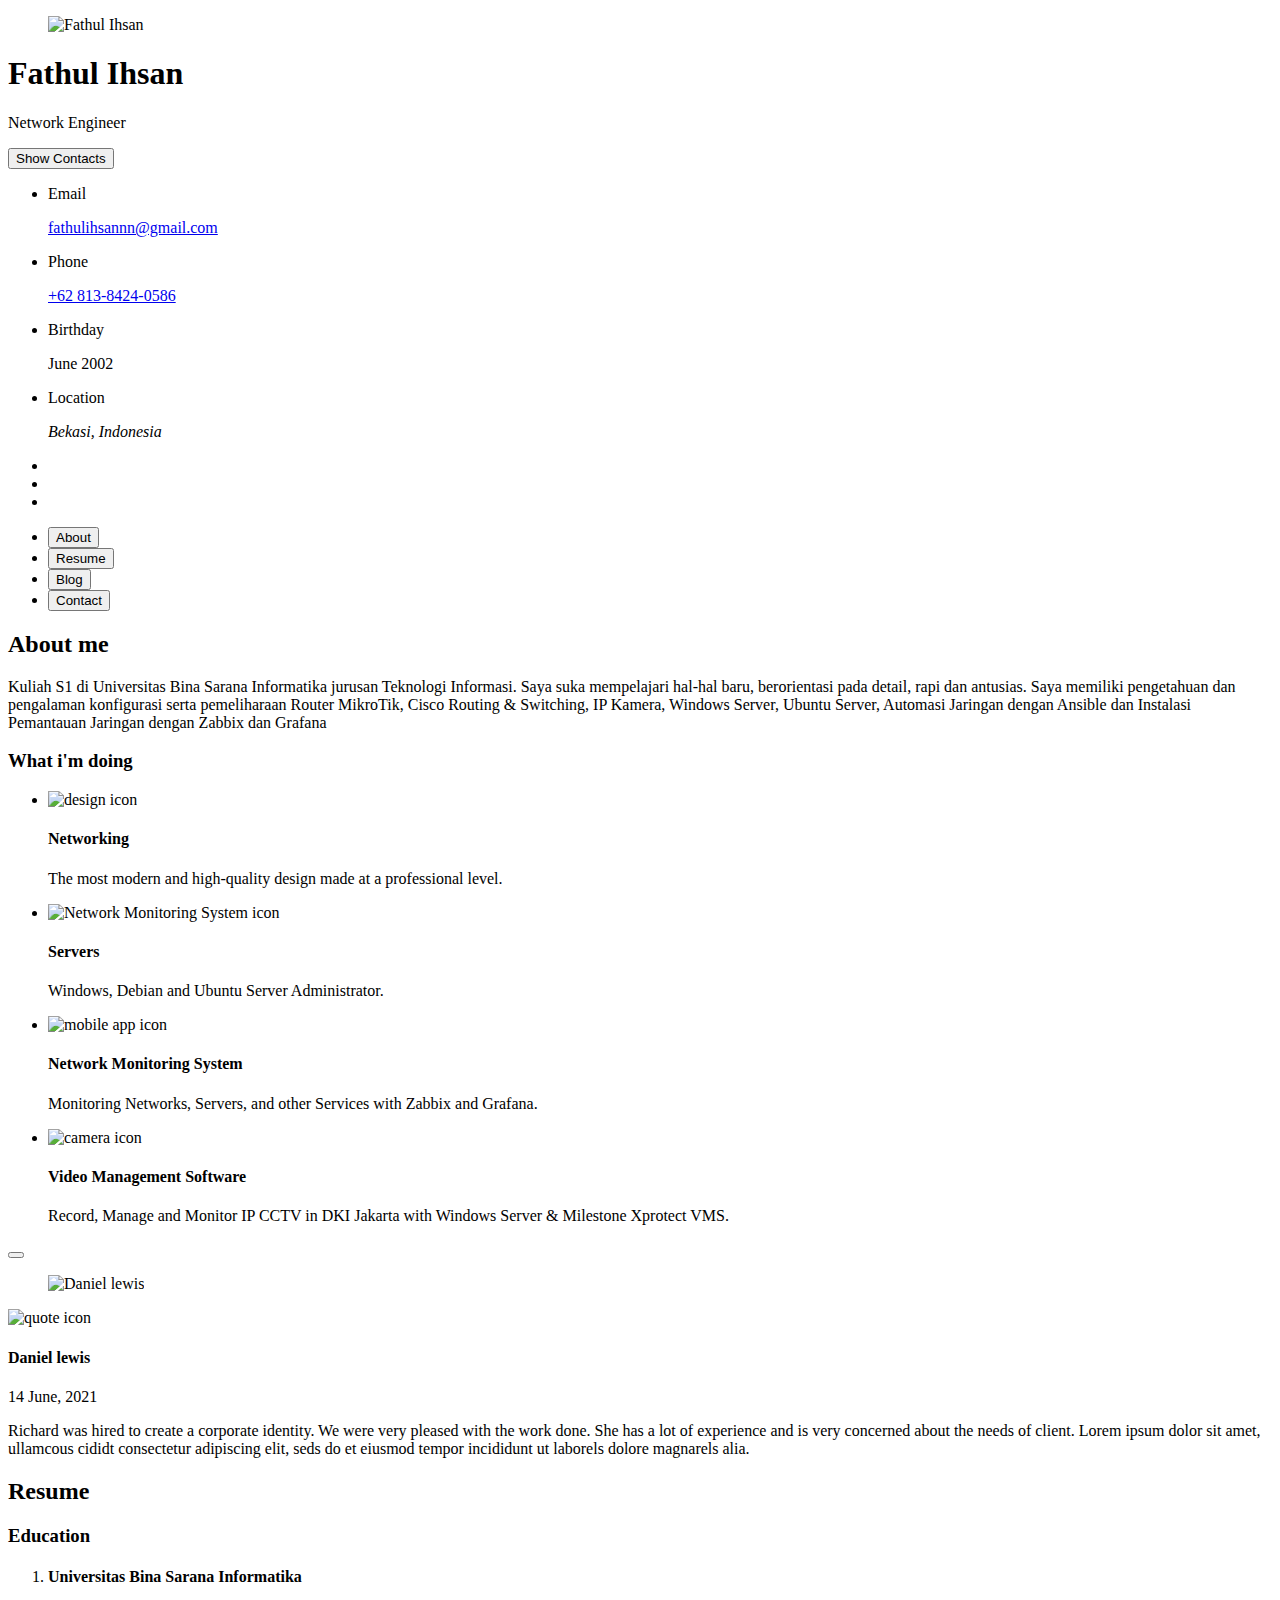
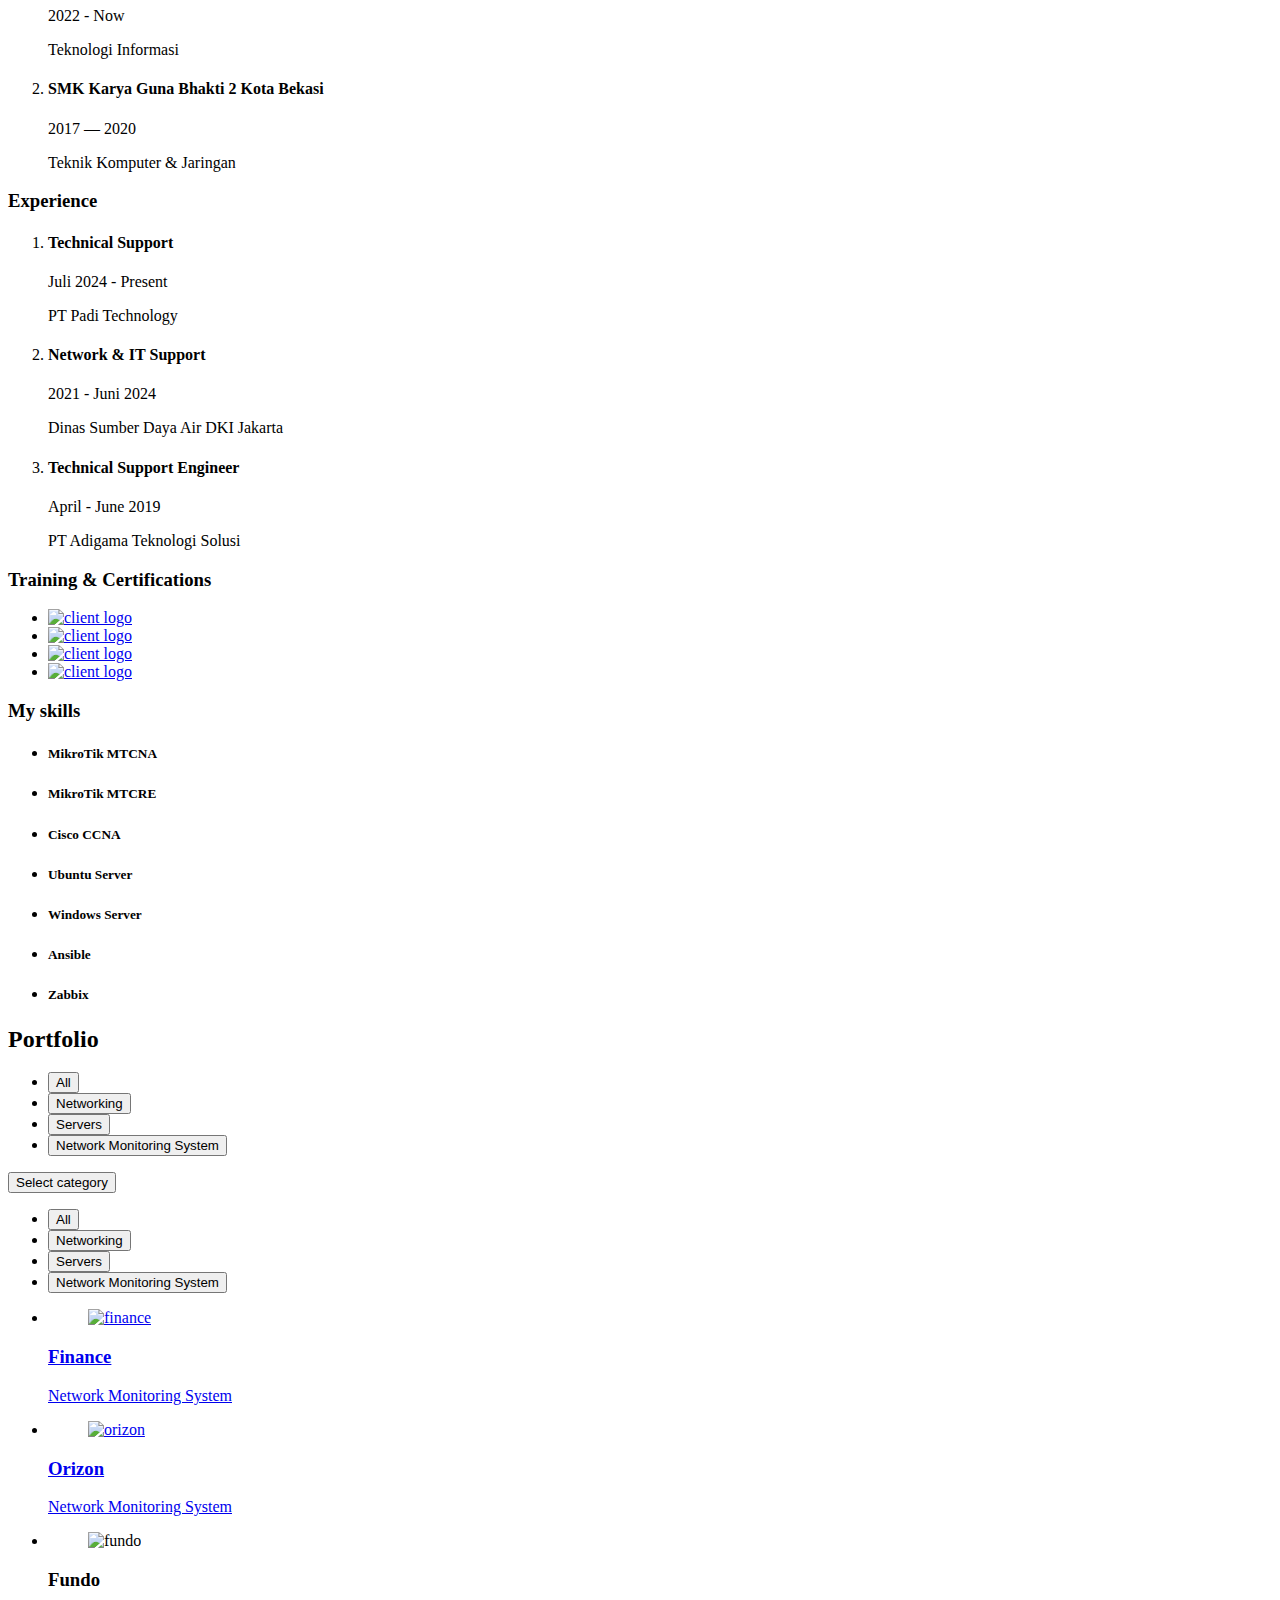
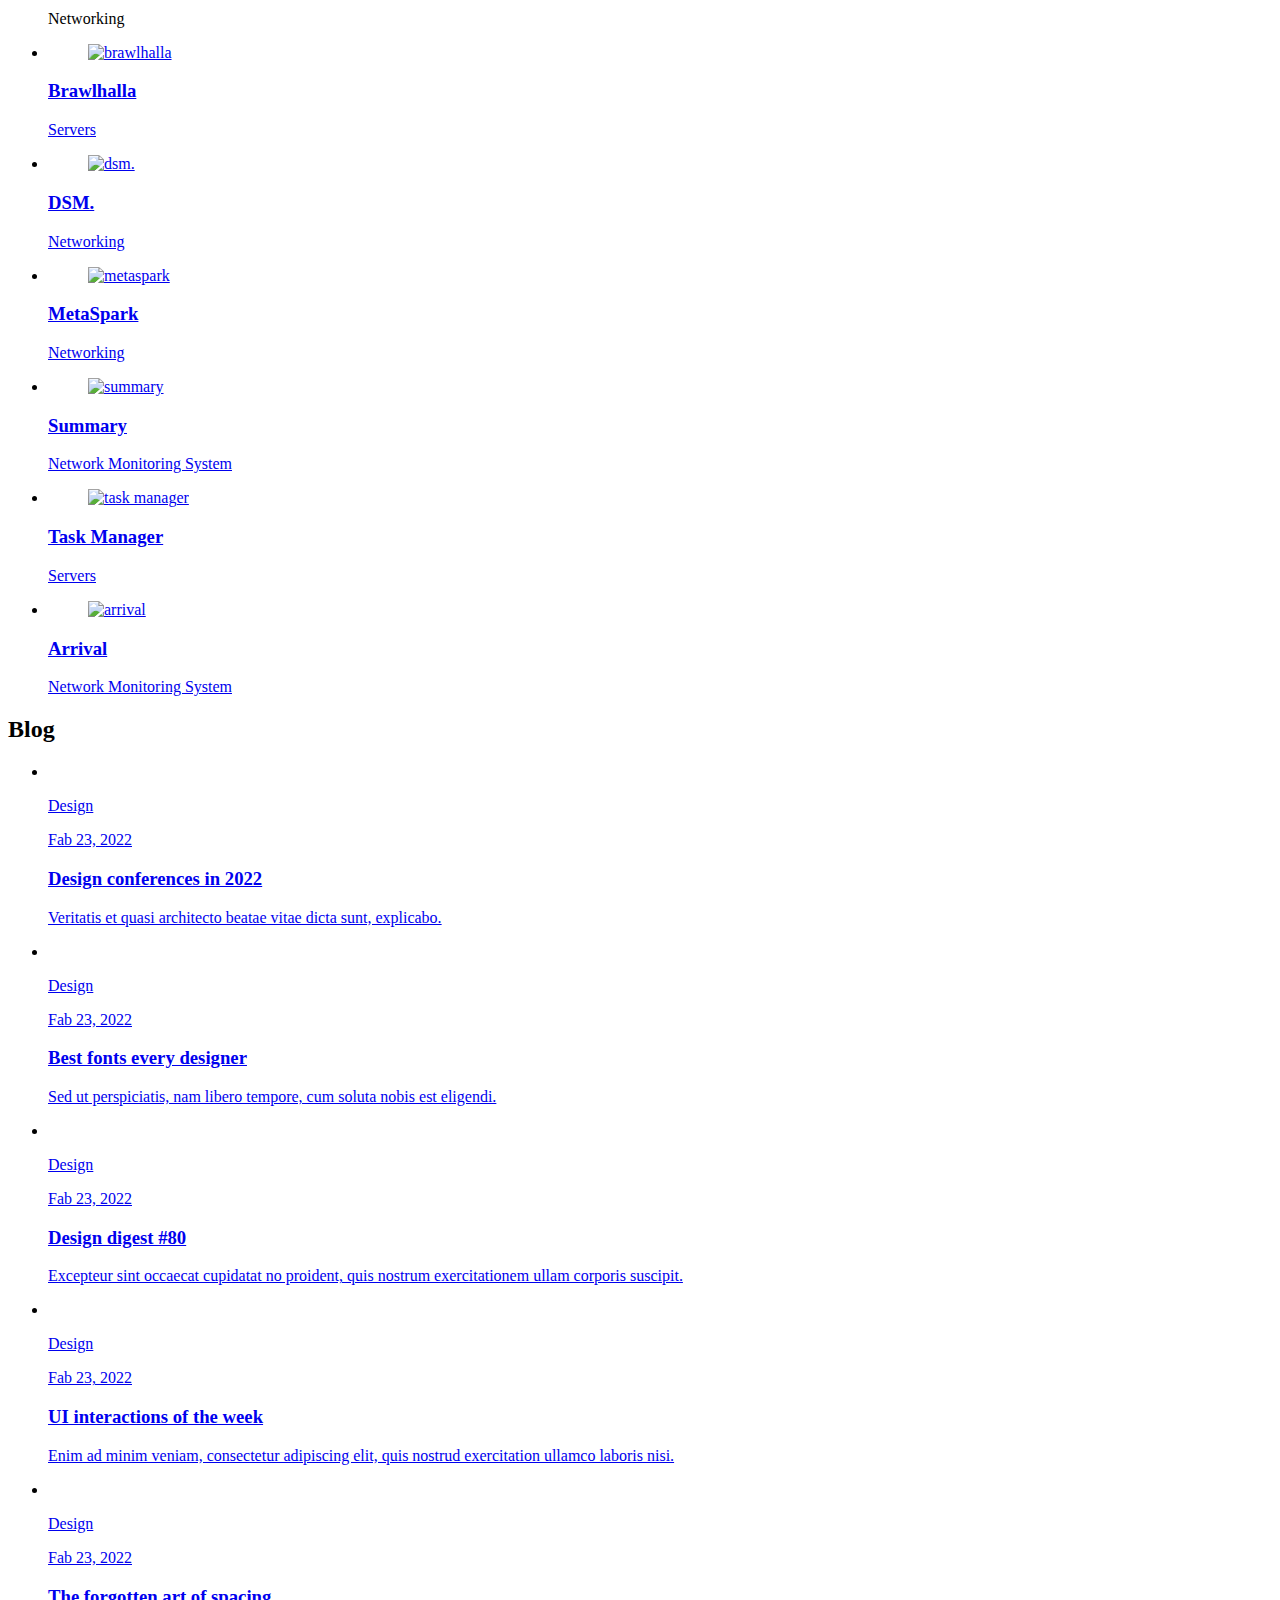
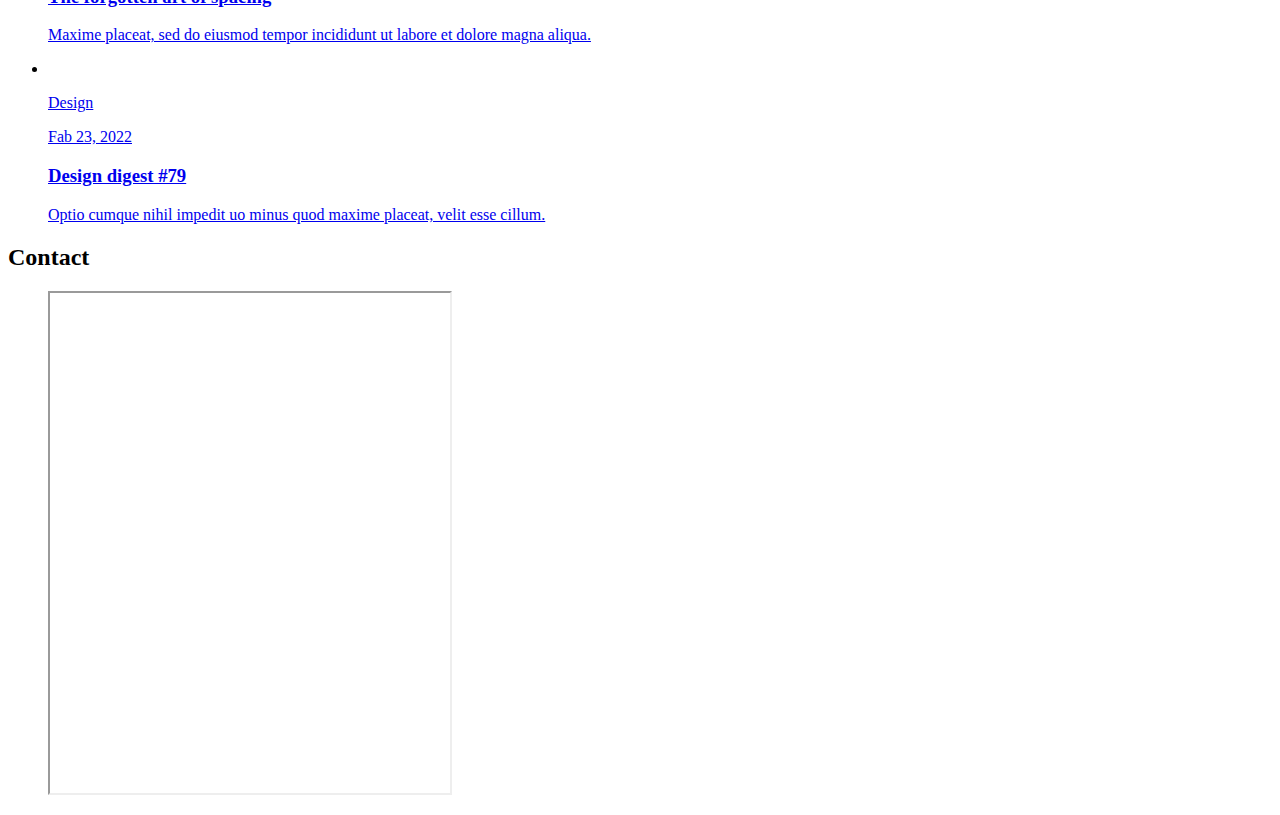
==== index.html @ a10a5473 "Update index.html" ====
<!DOCTYPE html>
<html lang="en">

<head>
  <meta charset="UTF-8">
  <meta http-equiv="X-UA-Compatible" content="IE=edge">
  <meta name="viewport" content="width=device-width, initial-scale=1.0">
  <title>Fathul Ihsan</title>

  <!--
    - favicon
  -->
  <link rel="shortcut icon" href="./assets/images/logo.svg">

  <!--
    - custom css link
  -->
  <link rel="stylesheet" href="./assets/css/style.css">

  <!--
    - google font link
  -->
  <link rel="preconnect" href="https://fonts.googleapis.com">
  <link rel="preconnect" href="https://fonts.gstatic.com" crossorigin>
  <link href="https://fonts.googleapis.com/css2?family=Poppins:wght@300;400;500;600&display=swap" rel="stylesheet">
</head>

<body>

  <!--
    - #MAIN
  -->

  <main>

    <!--
      - #SIDEBAR
    -->

    <aside class="sidebar" data-sidebar>

      <div class="sidebar-info">

        <figure class="avatar-box">
          <img src="./assets/images/my-avatar-2.png" alt="Fathul Ihsan" width="80">
        </figure>

        <div class="info-content">
          <h1 class="name" title="Fathul Ihsan">Fathul Ihsan</h1>

          <p class="title">Network Engineer</p>
        </div>

        <button class="info_more-btn" data-sidebar-btn>
          <span>Show Contacts</span>

          <ion-icon name="chevron-down"></ion-icon>
        </button>

      </div>

      <div class="sidebar-info_more">

        <div class="separator"></div>

        <ul class="contacts-list">

          <li class="contact-item">

            <div class="icon-box">
              <ion-icon name="mail-outline"></ion-icon>
            </div>

            <div class="contact-info">
              <p class="contact-title">Email</p>

              <a href="mailto:fathulihsannn@gmail.com" class="contact-link">fathulihsannn@gmail.com</a>
            </div>

          </li>

          <li class="contact-item">

            <div class="icon-box">
              <ion-icon name="phone-portrait-outline"></ion-icon>
            </div>

            <div class="contact-info">
              <p class="contact-title">Phone</p>

              <a href="https://api.whatsapp.com/send/?phone=6281384240586&text&type=phone_number&app_absent=0" target="_blank" class="contact-link">+62 813-8424-0586</a>
            </div>

          </li>

          <li class="contact-item">

            <div class="icon-box">
              <ion-icon name="calendar-outline"></ion-icon>
            </div>

            <div class="contact-info">
              <p class="contact-title">Birthday</p>

              <time datetime="1982-06-23">June 2002</time>
            </div>

          </li>

          <li class="contact-item">

            <div class="icon-box">
              <ion-icon name="location-outline"></ion-icon>
            </div>

            <div class="contact-info">
              <p class="contact-title">Location</p>

              <address>Bekasi, Indonesia</address>
            </div>

          </li>

        </ul>

        <div class="separator"></div>

        <ul class="social-list">

          <li class="social-item">
            <a href="https://api.whatsapp.com/send/?phone=6281384240586&text&type=phone_number&app_absent=0" class="social-link" target="_blank">
              <ion-icon name="logo-whatsapp"></ion-icon>
            </a>
          </li>

          <li class="social-item">
            <a href="#" class="social-link" target="_blank">
              <ion-icon name="logo-linkedin"></ion-icon>
            </a>
          </li>

          <li class="social-item">
            <a href="https://www.instagram.com/fathulihsann/" class="social-link" target="_blank">
              <ion-icon name="logo-instagram"></ion-icon>
            </a>
          </li>

        </ul>

      </div>

    </aside>





    <!--
      - #main-content
    -->

    <div class="main-content">

      <!--
        - #NAVBAR
      -->

      <nav class="navbar">

        <ul class="navbar-list">

          <li class="navbar-item">
            <button class="navbar-link  active" data-nav-link>About</button>
          </li>

          <li class="navbar-item">
            <button class="navbar-link" data-nav-link>Resume</button>
          </li>

         <!-- <li class="navbar-item">
            <button class="navbar-link" data-nav-link>Portfolio</button>
          </li> -->

          <li class="navbar-item">
            <button class="navbar-link" data-nav-link>Blog</button>
          </li>

          <li class="navbar-item">
            <button class="navbar-link" data-nav-link>Contact</button>
          </li>

        </ul>

      </nav>





      <!--
        - #ABOUT
      -->

      <article class="about  active" data-page="about">

        <header>
          <h2 class="h2 article-title">About me</h2>
        </header>

        <section class="about-text">
          <p>
            Kuliah S1 di Universitas Bina Sarana Informatika jurusan Teknologi Informasi. Saya suka mempelajari hal-hal baru, berorientasi pada detail, rapi dan antusias. Saya memiliki pengetahuan dan pengalaman konfigurasi serta pemeliharaan Router MikroTik, Cisco Routing & Switching, IP Kamera, Windows Server, Ubuntu Server, Automasi Jaringan dengan Ansible dan Instalasi Pemantauan Jaringan dengan Zabbix dan Grafana
          </p>

          <p>
          </p>
        </section>


        <!--
          - service
        -->

        <section class="service">

          <h3 class="h3 service-title">What i'm doing</h3>

          <ul class="service-list">

            <li class="service-item">

              <div class="service-icon-box">
                <img src="./assets/images/icon-network.svg
                " alt="design icon" width="40">
              </div>

              <div class="service-content-box">
                <h4 class="h4 service-item-title">Networking</h4>

                <p class="service-item-text">
                  The most modern and high-quality design made at a professional level.
                </p>
              </div>

            </li>

            <li class="service-item">

              <div class="service-icon-box">
                <img src="./assets/images/icon-server.svg" alt="Network Monitoring System icon" width="40">
              </div>

              <div class="service-content-box">
                <h4 class="h4 service-item-title">Servers</h4>

                <p class="service-item-text">
                  Windows, Debian and Ubuntu Server Administrator.
                </p>
              </div>

            </li>

            <li class="service-item">

              <div class="service-icon-box">
                <img src="./assets/images/icon-nms.svg" alt="mobile app icon" width="40">
              </div>

              <div class="service-content-box">
                <h4 class="h4 service-item-title">Network Monitoring System</h4>

                <p class="service-item-text">
                  Monitoring Networks, Servers, and other Services with Zabbix and Grafana.
                </p>
              </div>

            </li>

            <li class="service-item">

              <div class="service-icon-box">
                <img src="./assets/images/icon-vms.svg" alt="camera icon" width="40">
              </div>

              <div class="service-content-box">
                <h4 class="h4 service-item-title">Video Management Software</h4>

                <p class="service-item-text">
                  Record, Manage and Monitor IP CCTV in DKI Jakarta with Windows Server & Milestone Xprotect VMS.
                </p>
              </div>

            </li>

          </ul>

        </section>


        <!--
          - testimonials
        

        <section class="testimonials">

          <h3 class="h3 testimonials-title">Testimonials</h3>

          <ul class="testimonials-list has-scrollbar">

            <li class="testimonials-item">
              <div class="content-card" data-testimonials-item>

                <figure class="testimonials-avatar-box">
                  <img src="./assets/images/avatar-1.png" alt="Daniel lewis" width="60" data-testimonials-avatar>
                </figure>

                <h4 class="h4 testimonials-item-title" data-testimonials-title>Daniel lewis</h4>

                <div class="testimonials-text" data-testimonials-text>
                  <p>
                    Richard was hired to create a corporate identity. We were very pleased with the work done. She has a
                    lot of experience
                    and is very concerned about the needs of client. Lorem ipsum dolor sit amet, ullamcous cididt
                    consectetur adipiscing
                    elit, seds do et eiusmod tempor incididunt ut laborels dolore magnarels alia.
                  </p>
                </div>

              </div>
            </li>

            <li class="testimonials-item">
              <div class="content-card" data-testimonials-item>

                <figure class="testimonials-avatar-box">
                  <img src="./assets/images/avatar-2.png" alt="Jessica miller" width="60" data-testimonials-avatar>
                </figure>

                <h4 class="h4 testimonials-item-title" data-testimonials-title>Jessica miller</h4>

                <div class="testimonials-text" data-testimonials-text>
                  <p>
                    Richard was hired to create a corporate identity. We were very pleased with the work done. She has a
                    lot of experience
                    and is very concerned about the needs of client. Lorem ipsum dolor sit amet, ullamcous cididt
                    consectetur adipiscing
                    elit, seds do et eiusmod tempor incididunt ut laborels dolore magnarels alia.
                  </p>
                </div>

              </div>
            </li>

            <li class="testimonials-item">
              <div class="content-card" data-testimonials-item>

                <figure class="testimonials-avatar-box">
                  <img src="./assets/images/avatar-3.png" alt="Emily evans" width="60" data-testimonials-avatar>
                </figure>

                <h4 class="h4 testimonials-item-title" data-testimonials-title>Emily evans</h4>

                <div class="testimonials-text" data-testimonials-text>
                  <p>
                    Richard was hired to create a corporate identity. We were very pleased with the work done. She has a
                    lot of experience
                    and is very concerned about the needs of client. Lorem ipsum dolor sit amet, ullamcous cididt
                    consectetur adipiscing
                    elit, seds do et eiusmod tempor incididunt ut laborels dolore magnarels alia.
                  </p>
                </div>

              </div>
            </li>

            <li class="testimonials-item">
              <div class="content-card" data-testimonials-item>

                <figure class="testimonials-avatar-box">
                  <img src="./assets/images/avatar-4.png" alt="Henry william" width="60" data-testimonials-avatar>
                </figure>

                <h4 class="h4 testimonials-item-title" data-testimonials-title>Henry william</h4>

                <div class="testimonials-text" data-testimonials-text>
                  <p>
                    Richard was hired to create a corporate identity. We were very pleased with the work done. She has a
                    lot of experience
                    and is very concerned about the needs of client. Lorem ipsum dolor sit amet, ullamcous cididt
                    consectetur adipiscing
                    elit, seds do et eiusmod tempor incididunt ut laborels dolore magnarels alia.
                  </p>
                </div>

              </div>
            </li>

          </ul>

        </section>

        -->

        <!--
          - testimonials modal
        -->

        <div class="modal-container" data-modal-container>

          <div class="overlay" data-overlay></div>

          <section class="testimonials-modal">

            <button class="modal-close-btn" data-modal-close-btn>
              <ion-icon name="close-outline"></ion-icon>
            </button>

            <div class="modal-img-wrapper">
              <figure class="modal-avatar-box">
                <img src="./assets/images/avatar-1.png" alt="Daniel lewis" width="80" data-modal-img>
              </figure>

              <img src="./assets/images/icon-quote.svg" alt="quote icon">
            </div>

            <div class="modal-content">

              <h4 class="h3 modal-title" data-modal-title>Daniel lewis</h4>

              <time datetime="2021-06-14">14 June, 2021</time>

              <div data-modal-text>
                <p>
                  Richard was hired to create a corporate identity. We were very pleased with the work done. She has a
                  lot of experience
                  and is very concerned about the needs of client. Lorem ipsum dolor sit amet, ullamcous cididt
                  consectetur adipiscing
                  elit, seds do et eiusmod tempor incididunt ut laborels dolore magnarels alia.
                </p>
              </div>

            </div>

          </section>

        </div>


        <!--
          - clients
        

        <section class="clients">

          <h3 class="h3 clients-title">Clients</h3>

          <ul class="clients-list has-scrollbar">

            <li class="clients-item">
              <a href="#">
                <img src="./assets/images/logo-1-color.png" alt="client logo">
              </a>
            </li>

            <li class="clients-item">
              <a href="#">
                <img src="./assets/images/logo-2-color.png" alt="client logo">
              </a>
            </li>

            <li class="clients-item">
              <a href="#">
                <img src="./assets/images/logo-3-color.png" alt="client logo">
              </a>
            </li>

            <li class="clients-item">
              <a href="#">
                <img src="./assets/images/logo-4-color.png" alt="client logo">
              </a>
            </li>

            <li class="clients-item">
              <a href="#">
                <img src="./assets/images/logo-5-color.png" alt="client logo">
              </a>
            </li>

            <li class="clients-item">
              <a href="#">
                <img src="./assets/images/logo-6-color.png" alt="client logo">
              </a>
            </li>

          </ul>

        </section>
        
        -->

      </article>





      <!--
        - #RESUME
      -->

      <article class="resume" data-page="resume">

        <header>
          <h2 class="h2 article-title">Resume</h2>
        </header>

        <section class="timeline">

          <div class="title-wrapper">
            <div class="icon-box">
              <ion-icon name="book-outline"></ion-icon>
            </div>

            <h3 class="h3">Education</h3>
          </div>

          <ol class="timeline-list">

            <li class="timeline-item">

              <h4 class="h4 timeline-item-title">Universitas Bina Sarana Informatika</h4>

              <span>2022 - Now </span>

              <p class="timeline-text">
                Teknologi Informasi
              </p>

            </li>

            <li class="timeline-item">

              <h4 class="h4 timeline-item-title">SMK Karya Guna Bhakti 2 Kota Bekasi</h4>

              <span>2017 — 2020</span>

              <p class="timeline-text">
                Teknik Komputer & Jaringan
              </p>

            </li>
            
            <!---
            <li class="timeline-item">

              <h4 class="h4 timeline-item-title">High school of art and design</h4>

              <span>2002 — 2004</span>

              <p class="timeline-text">
                Duis aute irure dolor in reprehenderit in voluptate, quila voluptas mag odit aut fugit, sed consequuntur
                magni dolores
                eos.
              </p>

            </li>
            --->
            
          </ol>

        </section>

        <section class="timeline">

          <div class="title-wrapper">
            <div class="icon-box">
              <ion-icon name="book-outline"></ion-icon>
            </div>

            <h3 class="h3">Experience</h3>
          </div>

          <ol class="timeline-list">

            <li class="timeline-item">

              <h4 class="h4 timeline-item-title">Technical Support</h4>

              <span>Juli 2024 - Present</span>

              <p class="timeline-text">
                PT Padi Technology
              </p>

            </li>
            
            <li class="timeline-item">

              <h4 class="h4 timeline-item-title">Network & IT Support</h4>

              <span>2021 - Juni 2024</span>

              <p class="timeline-text">
                Dinas Sumber Daya Air DKI Jakarta
              </p>

            </li>

            <li class="timeline-item">

              <h4 class="h4 timeline-item-title">Technical Support Engineer</h4>

              <span>April - June 2019</span>

              <p class="timeline-text">
                PT Adigama Teknologi Solusi
              </p>

            </li>

            <!---
            <li class="timeline-item">

              <h4 class="h4 timeline-item-title">Networking</h4>

              <span>2010 — 2013</span>

              <p class="timeline-text">
                Nemo enims ipsam voluptatem, blanditiis praesentium voluptum delenit atque corrupti, quos dolores et
                quas molestias
                exceptur.
              </p>

            </li>
            --->
            
          </ol>

        </section>

        <section class="clients">

          <h3 class="h3 clients-title">Training & Certifications</h3>

          <ul class="clients-list has-scrollbar">

            <li class="clients-item">
              <a href="https://drive.google.com/file/d/1eTqVA7Avdx1bSsksKcjKW6IDllidAipv/view?usp=sharing" target="_blank">
                <img src="./assets/images/logo-mtcna.svg" alt="client logo">
              </a>
            </li>

            <li class="clients-item">
              <a href="https://drive.google.com/file/d/17y9OjKJZPvyGgHCoLNzIxUS4sxcXELKt/view?usp=sharing" target="_blank">
                <img src="./assets/images/logo-mtcre.svg" alt="client logo">
              </a>
            </li>

            <li class="clients-item">
              <a href="#" target="_blank">
                <img src="./assets/images/logo-windows.svg" alt="client logo">
              </a>
            </li>

            <li class="clients-item">
              <a href="#" target="_blank">
                <img src="./assets/images/logo-ansible.svg" alt="client logo">
              </a>
            </li>

          </ul>

        </section>

        <section class="skill">

          <h3 class="h3 skills-title">My skills</h3>

          <ul class="skills-list content-card">

            <li class="skills-item">

              <div class="title-wrapper">
                <h5 class="h5">MikroTik MTCNA</h5>
              </div>

              <div class="skill-progress-bg">
                <div class="skill-progress-fill" style="width: 80%;"></div>
              </div>

            </li>

            <li class="skills-item">

              <div class="title-wrapper">
                <h5 class="h5">MikroTik MTCRE</h5>
              </div>

              <div class="skill-progress-bg">
                <div class="skill-progress-fill" style="width: 80%;"></div>
              </div>

            </li>

            <li class="skills-item">

              <div class="title-wrapper">
                <h5 class="h5">Cisco CCNA</h5>
              </div>

              <div class="skill-progress-bg">
                <div class="skill-progress-fill" style="width: 70%;"></div>
              </div>

            </li>

            <li class="skills-item">

              <div class="title-wrapper">
                <h5 class="h5">Ubuntu Server</h5>
              </div>

              <div class="skill-progress-bg">
                <div class="skill-progress-fill" style="width: 70%;"></div>
              </div>

            </li>

            <li class="skills-item">

              <div class="title-wrapper">
                <h5 class="h5">Windows Server</h5>
              </div>

              <div class="skill-progress-bg">
                <div class="skill-progress-fill" style="width: 50%;"></div>
              </div>

            </li>            

            <li class="skills-item">

              <div class="title-wrapper">
                <h5 class="h5">Ansible</h5>
              </div>

              <div class="skill-progress-bg">
                <div class="skill-progress-fill" style="width: 50%;"></div>
              </div>

            </li>

            <li class="skills-item">

              <div class="title-wrapper">
                <h5 class="h5">Zabbix</h5>
              </div>

              <div class="skill-progress-bg">
                <div class="skill-progress-fill" style="width: 50%;"></div>
              </div>

            </li>

          </ul>

        </section>

      </article>





      <!--
        - #PORTFOLIO
      -->

           <article class="portfolio" data-page="portfolio">

        <header>
          <h2 class="h2 article-title">Portfolio</h2>
        </header>

        <section class="projects">

          <ul class="filter-list">

            <li class="filter-item">
              <button class="active" data-filter-btn>All</button>
            </li>

            <li class="filter-item">
              <button data-filter-btn>Networking</button>
            </li>

            <li class="filter-item">
              <button data-filter-btn>Servers</button>
            </li>

            <li class="filter-item">
              <button data-filter-btn>Network Monitoring System</button>
            </li>

          </ul>

          <div class="filter-select-box">

            <button class="filter-select" data-select>

              <div class="select-value" data-selecct-value>Select category</div>

              <div class="select-icon">
                <ion-icon name="chevron-down"></ion-icon>
              </div>

            </button>

            <ul class="select-list">

              <li class="select-item">
                <button data-select-item>All</button>
              </li>

              <li class="select-item">
                <button data-select-item>Networking</button>
              </li>

              <li class="select-item">
                <button data-select-item>Servers</button>
              </li>

              <li class="select-item">
                <button data-select-item>Network Monitoring System</button>
              </li>

            </ul>

          </div>

          <ul class="project-list">

            <li class="project-item  active" data-filter-item data-category="network monitoring system">
              <a href="#">

                <figure class="project-img">
                  <div class="project-item-icon-box">
                    <ion-icon name="eye-outline"></ion-icon>
                  </div>

                  <img src="./assets/images/project-1.jpg" alt="finance" loading="lazy">
                </figure>

                <h3 class="project-title">Finance</h3>

                <p class="project-category">Network Monitoring System</p>

              </a>
            </li>

            <li class="project-item  active" data-filter-item data-category="network monitoring system">
              <a href="#">

                <figure class="project-img">
                  <div class="project-item-icon-box">
                    <ion-icon name="eye-outline"></ion-icon>
                  </div>

                  <img src="./assets/images/project-2.png" alt="orizon" loading="lazy">
                </figure>

                <h3 class="project-title">Orizon</h3>

                <p class="project-category">Network Monitoring System</p>

              </a>
            </li>

            <li class="project-item  active" data-filter-item c
              <a href="#">

                <figure class="project-img">
                  <div class="project-item-icon-box">
                    <ion-icon name="eye-outline"></ion-icon>
                  </div>

                  <img src="./assets/images/project-3.jpg" alt="fundo" loading="lazy">
                </figure>

                <h3 class="project-title">Fundo</h3>

                <p class="project-category">Networking</p>

              </a>
            </li>

            <li class="project-item  active" data-filter-item data-category="servers">
              <a href="#">

                <figure class="project-img">
                  <div class="project-item-icon-box">
                    <ion-icon name="eye-outline"></ion-icon>
                  </div>

                  <img src="./assets/images/project-4.png" alt="brawlhalla" loading="lazy">
                </figure>

                <h3 class="project-title">Brawlhalla</h3>

                <p class="project-category">Servers</p>

              </a>
            </li>

            <li class="project-item  active" data-filter-item data-category="networking">
              <a href="#">

                <figure class="project-img">
                  <div class="project-item-icon-box">
                    <ion-icon name="eye-outline"></ion-icon>
                  </div>

                  <img src="./assets/images/project-5.png" alt="dsm." loading="lazy">
                </figure>

                <h3 class="project-title">DSM.</h3>

                <p class="project-category">Networking</p>

              </a>
            </li>

            <li class="project-item  active" data-filter-item data-category="networking">
              <a href="#">

                <figure class="project-img">
                  <div class="project-item-icon-box">
                    <ion-icon name="eye-outline"></ion-icon>
                  </div>

                  <img src="./assets/images/project-6.png" alt="metaspark" loading="lazy">
                </figure>

                <h3 class="project-title">MetaSpark</h3>

                <p class="project-category">Networking</p>

              </a>
            </li>

            <li class="project-item  active" data-filter-item data-category="network monitoring system">
              <a href="#">

                <figure class="project-img">
                  <div class="project-item-icon-box">
                    <ion-icon name="eye-outline"></ion-icon>
                  </div>

                  <img src="./assets/images/project-7.png" alt="summary" loading="lazy">
                </figure>

                <h3 class="project-title">Summary</h3>

                <p class="project-category">Network Monitoring System</p>

              </a>
            </li>

            <li class="project-item  active" data-filter-item data-category="servers">
              <a href="#">

                <figure class="project-img">
                  <div class="project-item-icon-box">
                    <ion-icon name="eye-outline"></ion-icon>
                  </div>

                  <img src="./assets/images/project-8.jpg" alt="task manager" loading="lazy">
                </figure>

                <h3 class="project-title">Task Manager</h3>

                <p class="project-category">Servers</p>

              </a>
            </li>

            <li class="project-item  active" data-filter-item data-category="network monitoring system">
              <a href="#">

                <figure class="project-img">
                  <div class="project-item-icon-box">
                    <ion-icon name="eye-outline"></ion-icon>
                  </div>

                  <img src="./assets/images/project-9.png" alt="arrival" loading="lazy">
                </figure>

                <h3 class="project-title">Arrival</h3>

                <p class="project-category">Network Monitoring System</p>

              </a>
            </li>

          </ul>

        </section>

      </article>





      <!--
        - #BLOG
      -->

      <article class="blog" data-page="blog">

        <header>
          <h2 class="h2 article-title">Blog</h2>
        </header>

        <section class="blog-posts">

          <ul class="blog-posts-list">

            <li class="blog-post-item">
              <a href="./blog.html">

                <figure class="blog-banner-box">
                  <img src="./assets/images/blog-1.jpg" alt="Design conferences in 2022" loading="lazy">
                </figure>

                <div class="blog-content">

                  <div class="blog-meta">
                    <p class="blog-category">Design</p>

                    <span class="dot"></span>

                    <time datetime="2022-02-23">Fab 23, 2022</time>
                  </div>

                  <h3 class="h3 blog-item-title">Design conferences in 2022</h3>

                  <p class="blog-text">
                    Veritatis et quasi architecto beatae vitae dicta sunt, explicabo.
                  </p>

                </div>

              </a>
            </li>

            <li class="blog-post-item">
              <a href="#">

                <figure class="blog-banner-box">
                  <img src="./assets/images/blog-2.jpg" alt="Best fonts every designer" loading="lazy">
                </figure>

                <div class="blog-content">

                  <div class="blog-meta">
                    <p class="blog-category">Design</p>

                    <span class="dot"></span>

                    <time datetime="2022-02-23">Fab 23, 2022</time>
                  </div>

                  <h3 class="h3 blog-item-title">Best fonts every designer</h3>

                  <p class="blog-text">
                    Sed ut perspiciatis, nam libero tempore, cum soluta nobis est eligendi.
                  </p>

                </div>

              </a>
            </li>

            <li class="blog-post-item">
              <a href="#">

                <figure class="blog-banner-box">
                  <img src="./assets/images/blog-3.jpg" alt="Design digest #80" loading="lazy">
                </figure>

                <div class="blog-content">

                  <div class="blog-meta">
                    <p class="blog-category">Design</p>

                    <span class="dot"></span>

                    <time datetime="2022-02-23">Fab 23, 2022</time>
                  </div>

                  <h3 class="h3 blog-item-title">Design digest #80</h3>

                  <p class="blog-text">
                    Excepteur sint occaecat cupidatat no proident, quis nostrum exercitationem ullam corporis suscipit.
                  </p>

                </div>

              </a>
            </li>

            <li class="blog-post-item">
              <a href="#">

                <figure class="blog-banner-box">
                  <img src="./assets/images/blog-4.jpg" alt="UI interactions of the week" loading="lazy">
                </figure>

                <div class="blog-content">

                  <div class="blog-meta">
                    <p class="blog-category">Design</p>

                    <span class="dot"></span>

                    <time datetime="2022-02-23">Fab 23, 2022</time>
                  </div>

                  <h3 class="h3 blog-item-title">UI interactions of the week</h3>

                  <p class="blog-text">
                    Enim ad minim veniam, consectetur adipiscing elit, quis nostrud exercitation ullamco laboris nisi.
                  </p>

                </div>

              </a>
            </li>

            <li class="blog-post-item">
              <a href="#">

                <figure class="blog-banner-box">
                  <img src="./assets/images/blog-5.jpg" alt="The forgotten art of spacing" loading="lazy">
                </figure>

                <div class="blog-content">

                  <div class="blog-meta">
                    <p class="blog-category">Design</p>

                    <span class="dot"></span>

                    <time datetime="2022-02-23">Fab 23, 2022</time>
                  </div>

                  <h3 class="h3 blog-item-title">The forgotten art of spacing</h3>

                  <p class="blog-text">
                    Maxime placeat, sed do eiusmod tempor incididunt ut labore et dolore magna aliqua.
                  </p>

                </div>

              </a>
            </li>

            <li class="blog-post-item">
              <a href="#">

                <figure class="blog-banner-box">
                  <img src="./assets/images/blog-6.jpg" alt="Design digest #79" loading="lazy">
                </figure>

                <div class="blog-content">

                  <div class="blog-meta">
                    <p class="blog-category">Design</p>

                    <span class="dot"></span>

                    <time datetime="2022-02-23">Fab 23, 2022</time>
                  </div>

                  <h3 class="h3 blog-item-title">Design digest #79</h3>

                  <p class="blog-text">
                    Optio cumque nihil impedit uo minus quod maxime placeat, velit esse cillum.
                  </p>

                </div>

              </a>
            </li>

          </ul>

        </section>

      </article>





      <!--
        - #CONTACT
      -->

      <article class="contact" data-page="contact">

        <header>
          <h2 class="h2 article-title">Contact</h2>
        </header>

        <section class="mapbox" data-mapbox>
          <figure>
            <iframe
              src="https://www.google.com/maps/embed?pb=!1m18!1m12!1m3!1d253813.87310795631!2d106.83328818595847!3d-6.284520865588963!2m3!1f0!2f0!3f0!3m2!1i1024!2i768!4f13.1!3m3!1m2!1s0x2e698c6900964f69%3A0xd00495351896398!2sBekasi%2C%20Kota%20Bks%2C%20Jawa%20Barat!5e0!3m2!1sid!2sid!4v1680765457989!5m2!1sid!2sid"
              width="400" height="500" loading="lazy"></iframe>
          </figure>
        </section>

        <!--

        <section class="contact-form">

          <h3 class="h3 form-title">Contact Form</h3>

          <form action="#" class="form" data-form>

            <div class="input-wrapper">
              <input type="text" name="fullname" class="form-input" placeholder="Full name" required data-form-input>

              <input type="email" name="email" class="form-input" placeholder="Email address" required data-form-input>
            </div>

            <textarea name="message" class="form-input" placeholder="Your Message" required data-form-input></textarea>

            <button class="form-btn" type="submit" disabled data-form-btn>
              <ion-icon name="paper-plane"></ion-icon>
              <span>Send Message</span>
            </button>

          </form>

        </section>
        
        -->


      </article>

    </div>

  </main>






  <!--
    - custom js link
  -->
  <script src="./assets/js/script.js"></script>

  <!--
    - ionicon link
  -->
  <script type="module" src="https://unpkg.com/ionicons@5.5.2/dist/ionicons/ionicons.esm.js"></script>
  <script nomodule src="https://unpkg.com/ionicons@5.5.2/dist/ionicons/ionicons.js"></script>

</body>

</html>
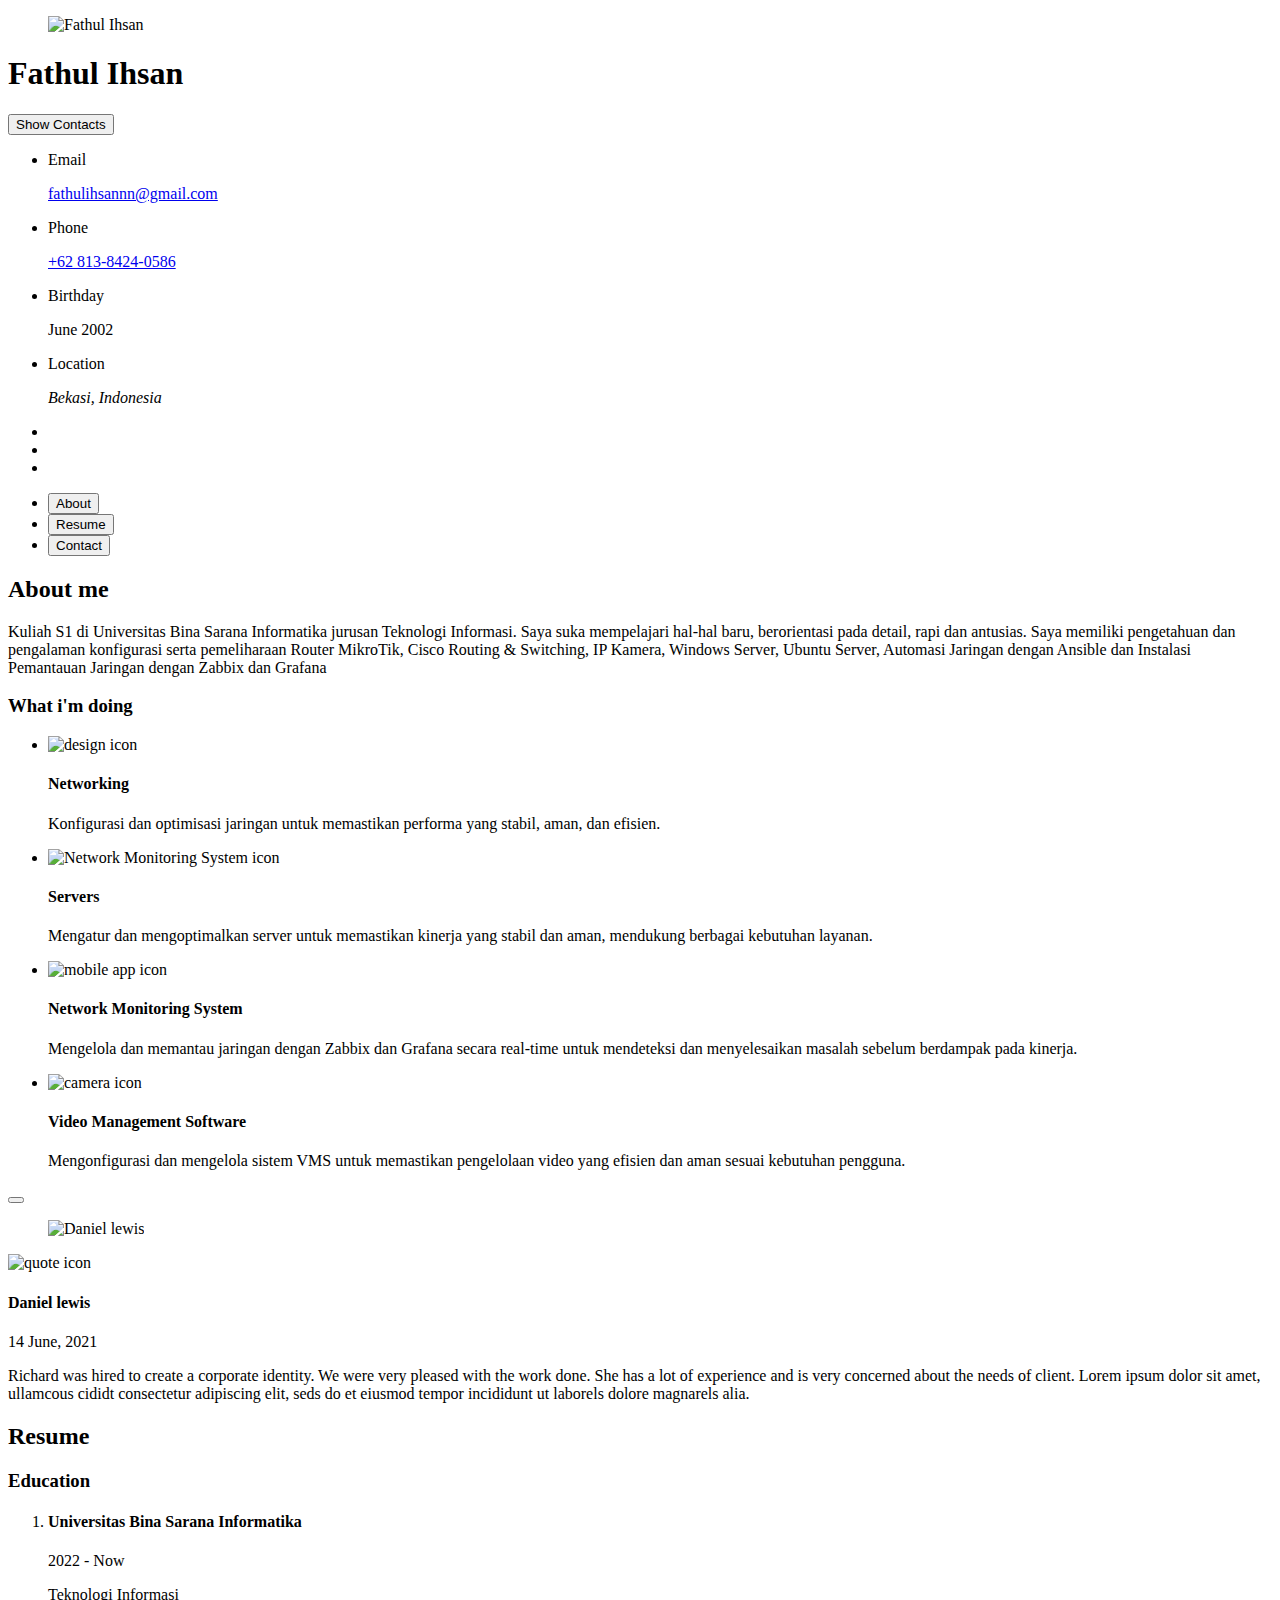
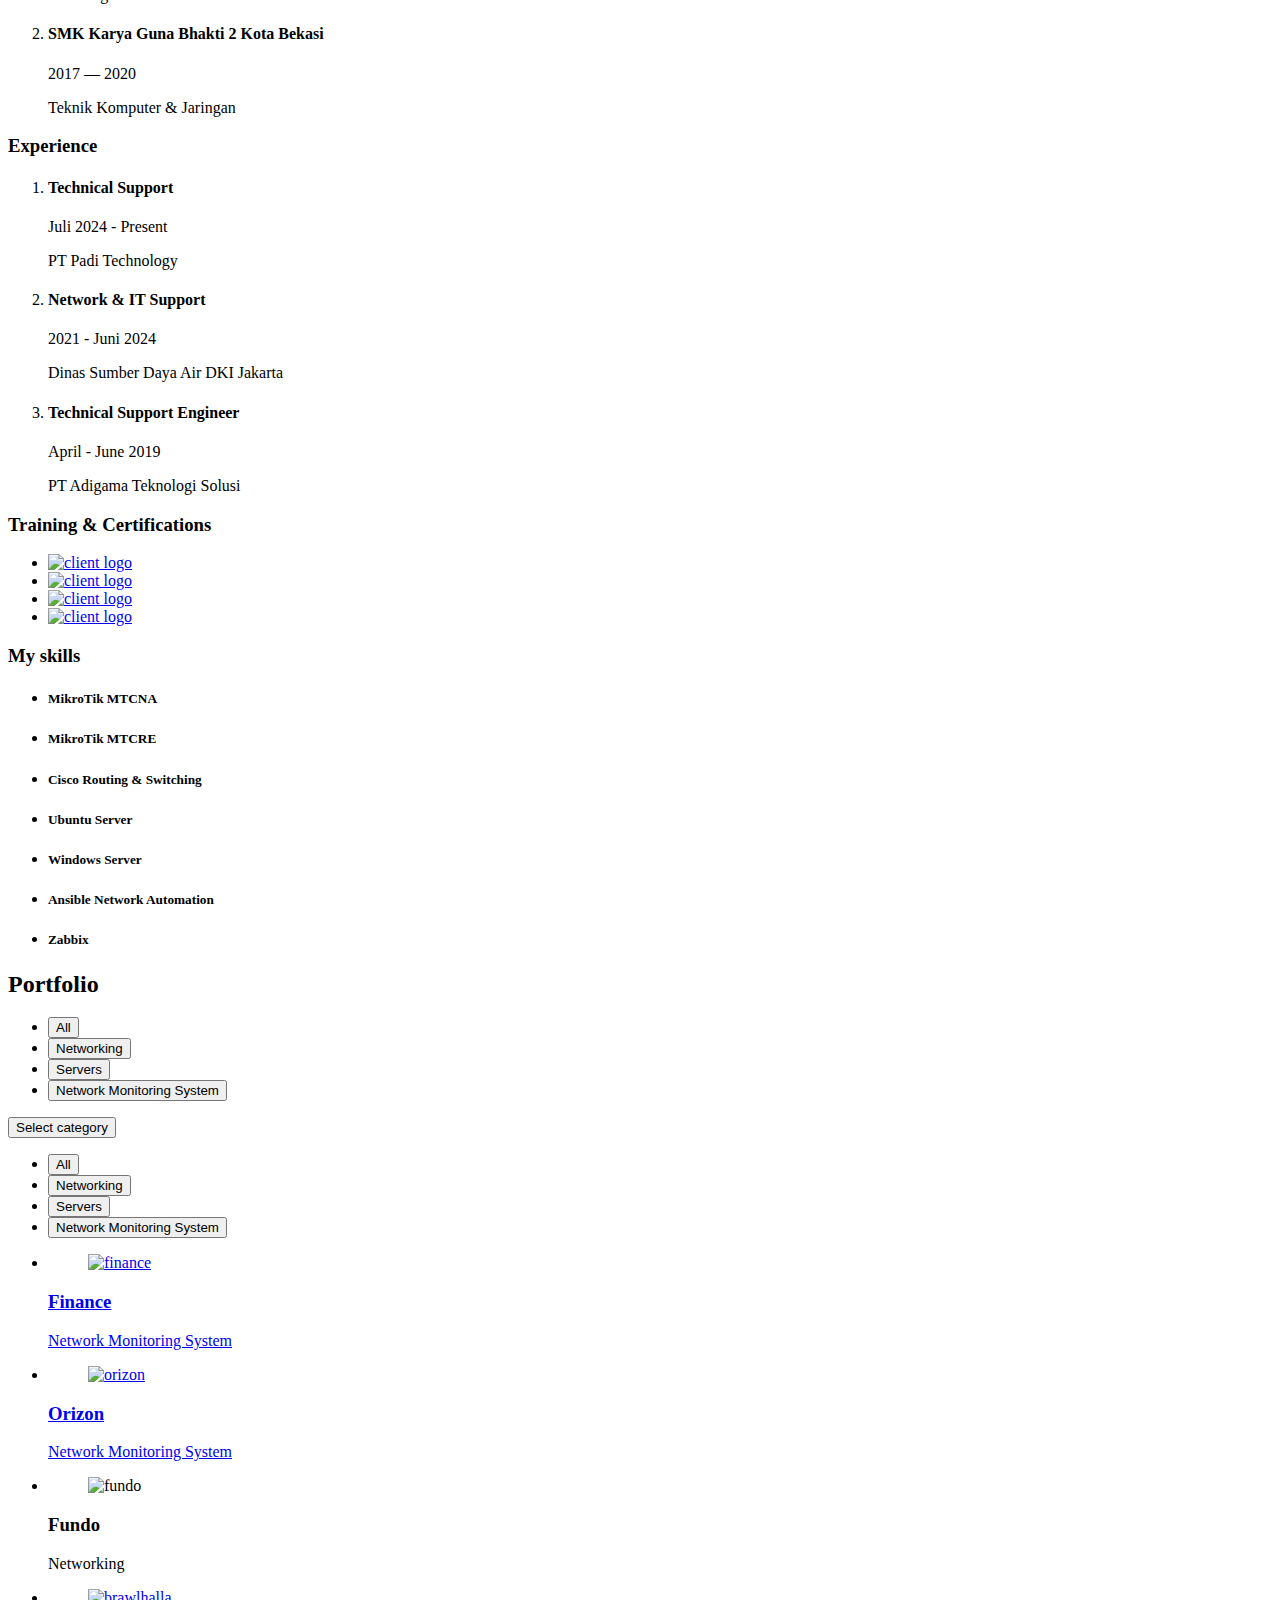
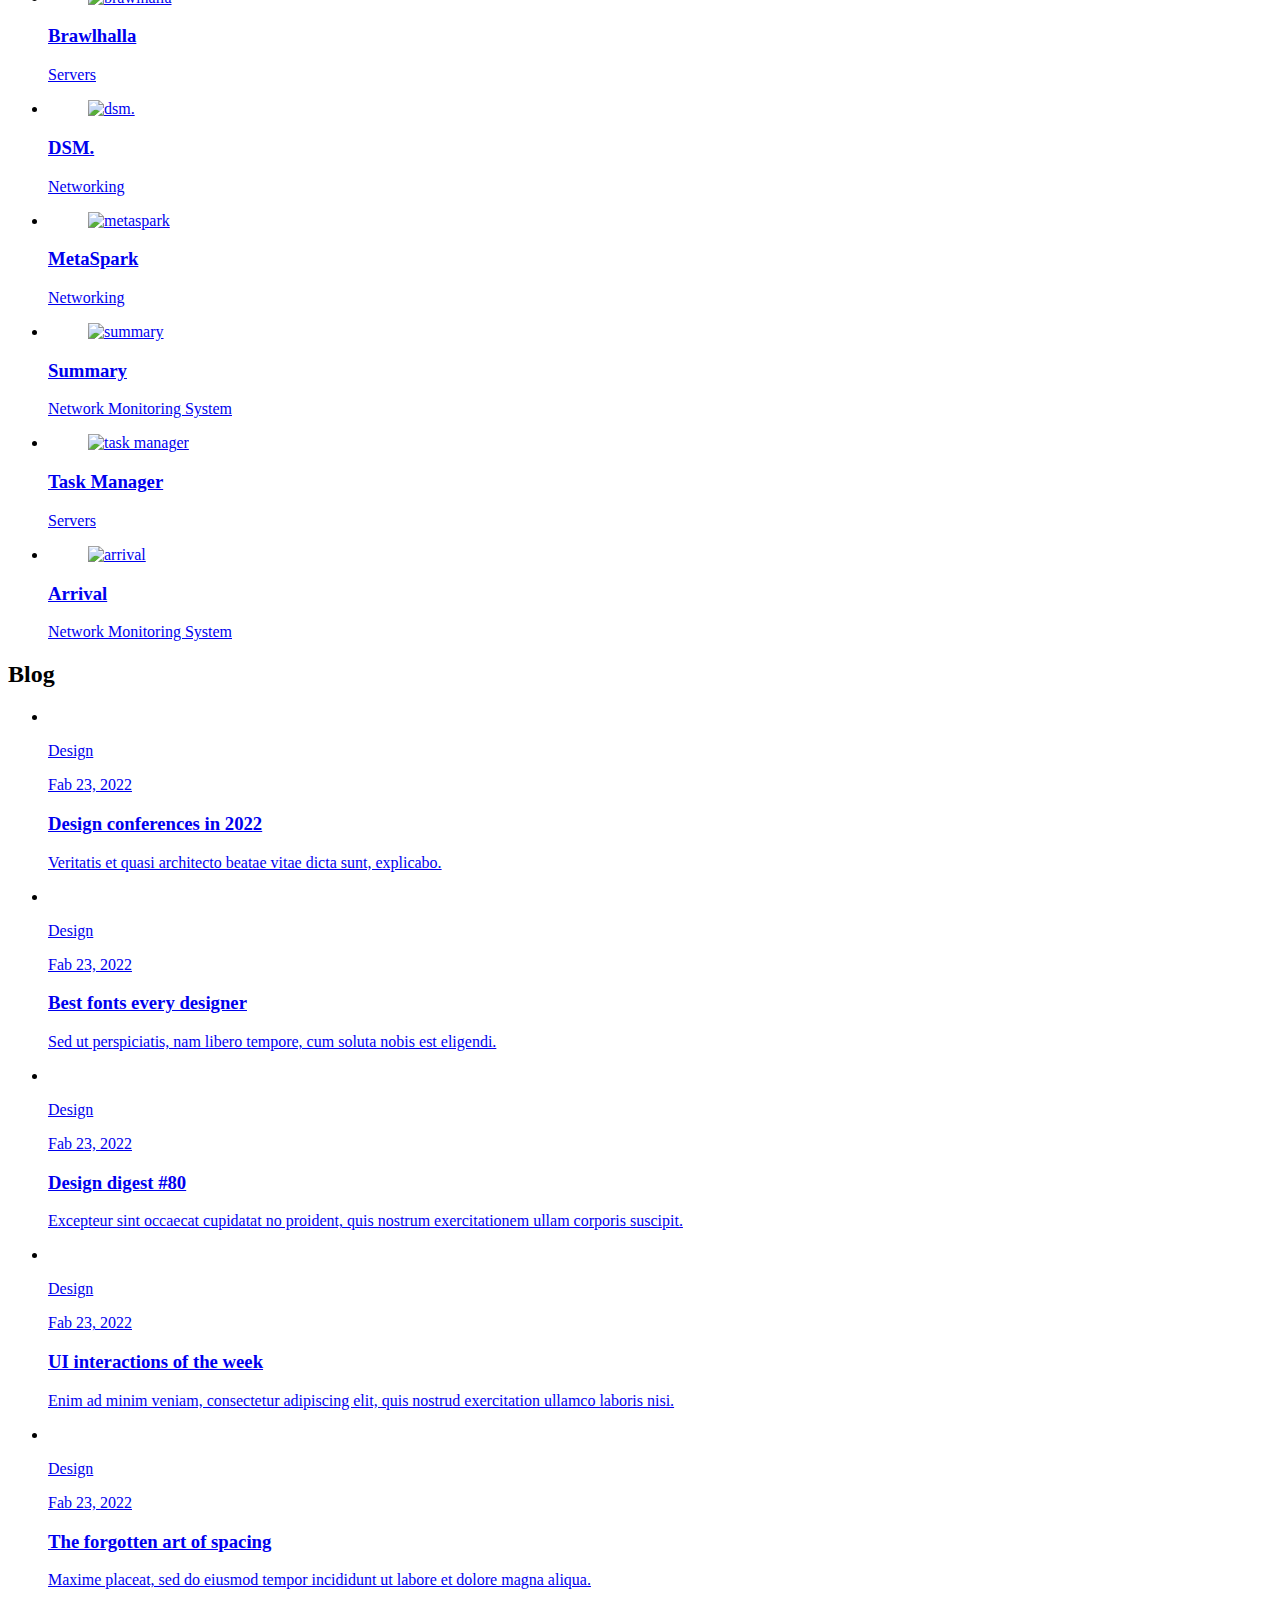
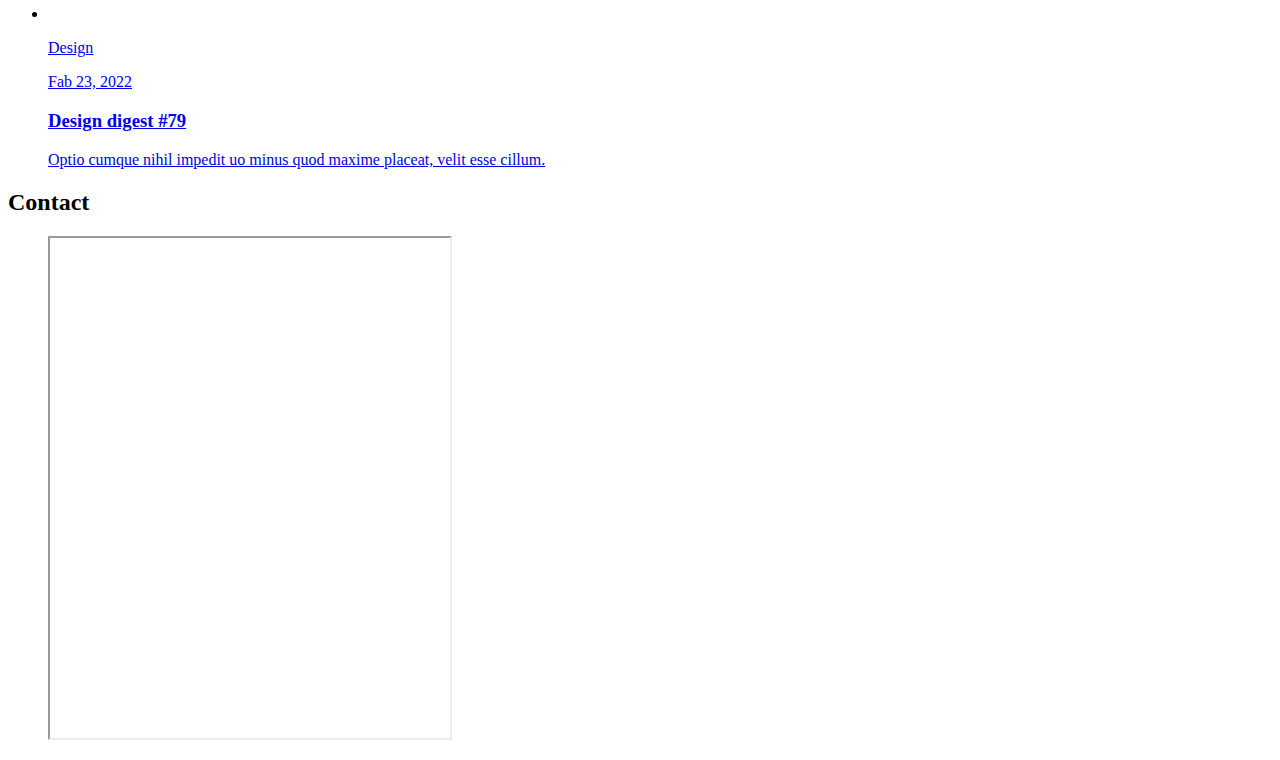
==== commit 2de5ad79: "Update index.html" ====
--- a/index.html
+++ b/index.html
@@ -48,7 +48,7 @@
         <div class="info-content">
           <h1 class="name" title="Fathul Ihsan">Fathul Ihsan</h1>
 
-          <p class="title">Network Engineer</p>
+     <!-- <p class="title">Network Engineer</p> -->
         </div>
 
         <button class="info_more-btn" data-sidebar-btn>
@@ -127,6 +127,12 @@
 
         <ul class="social-list">
 
+          <li class="social-item">
+            <a href="https://www.linkedin.com/in/fathul-ihsan/" class="social-link" target="_blank">
+              <ion-icon name="logo-linkedin"></ion-icon>
+            </a>
+          </li>
+          
           <li class="social-item">
             <a href="https://api.whatsapp.com/send/?phone=6281384240586&text&type=phone_number&app_absent=0" class="social-link" target="_blank">
               <ion-icon name="logo-whatsapp"></ion-icon>
@@ -134,17 +140,11 @@
           </li>
 
           <li class="social-item">
-            <a href="#" class="social-link" target="_blank">
-              <ion-icon name="logo-linkedin"></ion-icon>
-            </a>
-          </li>
-
-          <li class="social-item">
             <a href="https://www.instagram.com/fathulihsann/" class="social-link" target="_blank">
               <ion-icon name="logo-instagram"></ion-icon>
             </a>
           </li>
-
+          
         </ul>
 
       </div>
@@ -181,9 +181,9 @@
             <button class="navbar-link" data-nav-link>Portfolio</button>
           </li> -->
 
-          <li class="navbar-item">
+         <!-- <li class="navbar-item">
             <button class="navbar-link" data-nav-link>Blog</button>
-          </li>
+          </li> -->
 
           <li class="navbar-item">
             <button class="navbar-link" data-nav-link>Contact</button>
@@ -238,7 +238,7 @@
                 <h4 class="h4 service-item-title">Networking</h4>
 
                 <p class="service-item-text">
-                  The most modern and high-quality design made at a professional level.
+                  Konfigurasi dan optimisasi jaringan untuk memastikan performa yang stabil, aman, dan efisien.
                 </p>
               </div>
 
@@ -254,7 +254,7 @@
                 <h4 class="h4 service-item-title">Servers</h4>
 
                 <p class="service-item-text">
-                  Windows, Debian and Ubuntu Server Administrator.
+                  Mengatur dan mengoptimalkan server untuk memastikan kinerja yang stabil dan aman, mendukung berbagai kebutuhan layanan.
                 </p>
               </div>
 
@@ -270,7 +270,7 @@
                 <h4 class="h4 service-item-title">Network Monitoring System</h4>
 
                 <p class="service-item-text">
-                  Monitoring Networks, Servers, and other Services with Zabbix and Grafana.
+                  Mengelola dan memantau jaringan dengan Zabbix dan Grafana secara real-time untuk mendeteksi dan menyelesaikan masalah sebelum berdampak pada kinerja.
                 </p>
               </div>
 
@@ -286,7 +286,7 @@
                 <h4 class="h4 service-item-title">Video Management Software</h4>
 
                 <p class="service-item-text">
-                  Record, Manage and Monitor IP CCTV in DKI Jakarta with Windows Server & Milestone Xprotect VMS.
+                  Mengonfigurasi dan mengelola sistem VMS untuk memastikan pengelolaan video yang efisien dan aman sesuai kebutuhan pengguna.
                 </p>
               </div>
 
@@ -705,7 +705,19 @@
             <li class="skills-item">
 
               <div class="title-wrapper">
-                <h5 class="h5">Cisco CCNA</h5>
+                <h5 class="h5">Cisco Routing & Switching</h5>
+              </div>
+
+              <div class="skill-progress-bg">
+                <div class="skill-progress-fill" style="width: 50%;"></div>
+              </div>
+
+            </li>
+
+            <li class="skills-item">
+
+              <div class="title-wrapper">
+                <h5 class="h5">Ubuntu Server</h5>
               </div>
 
               <div class="skill-progress-bg">
@@ -717,18 +729,6 @@
             <li class="skills-item">
 
               <div class="title-wrapper">
-                <h5 class="h5">Ubuntu Server</h5>
-              </div>
-
-              <div class="skill-progress-bg">
-                <div class="skill-progress-fill" style="width: 70%;"></div>
-              </div>
-
-            </li>
-
-            <li class="skills-item">
-
-              <div class="title-wrapper">
                 <h5 class="h5">Windows Server</h5>
               </div>
 
@@ -741,7 +741,7 @@
             <li class="skills-item">
 
               <div class="title-wrapper">
-                <h5 class="h5">Ansible</h5>
+                <h5 class="h5">Ansible Network Automation</h5>
               </div>
 
               <div class="skill-progress-bg">
@@ -757,7 +757,7 @@
               </div>
 
               <div class="skill-progress-bg">
-                <div class="skill-progress-fill" style="width: 50%;"></div>
+                <div class="skill-progress-fill" style="width: 60%;"></div>
               </div>
 
             </li>
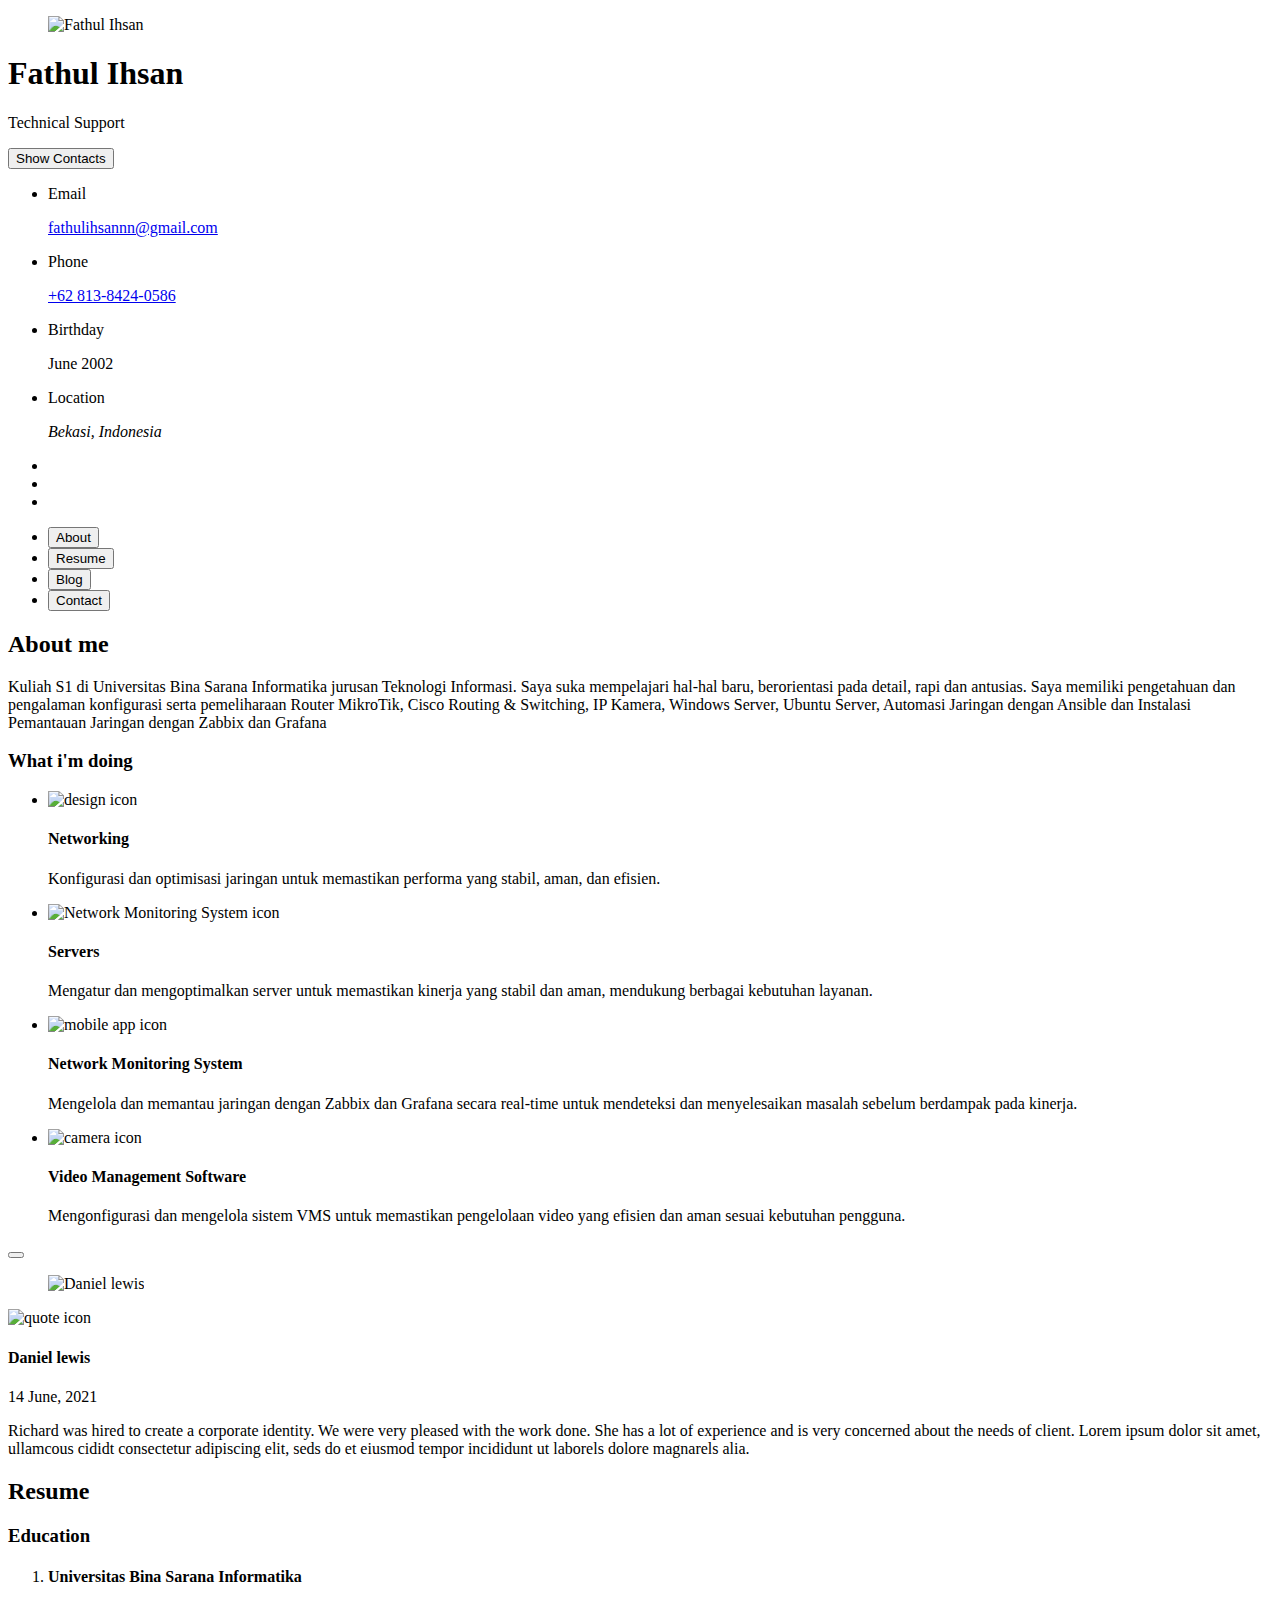
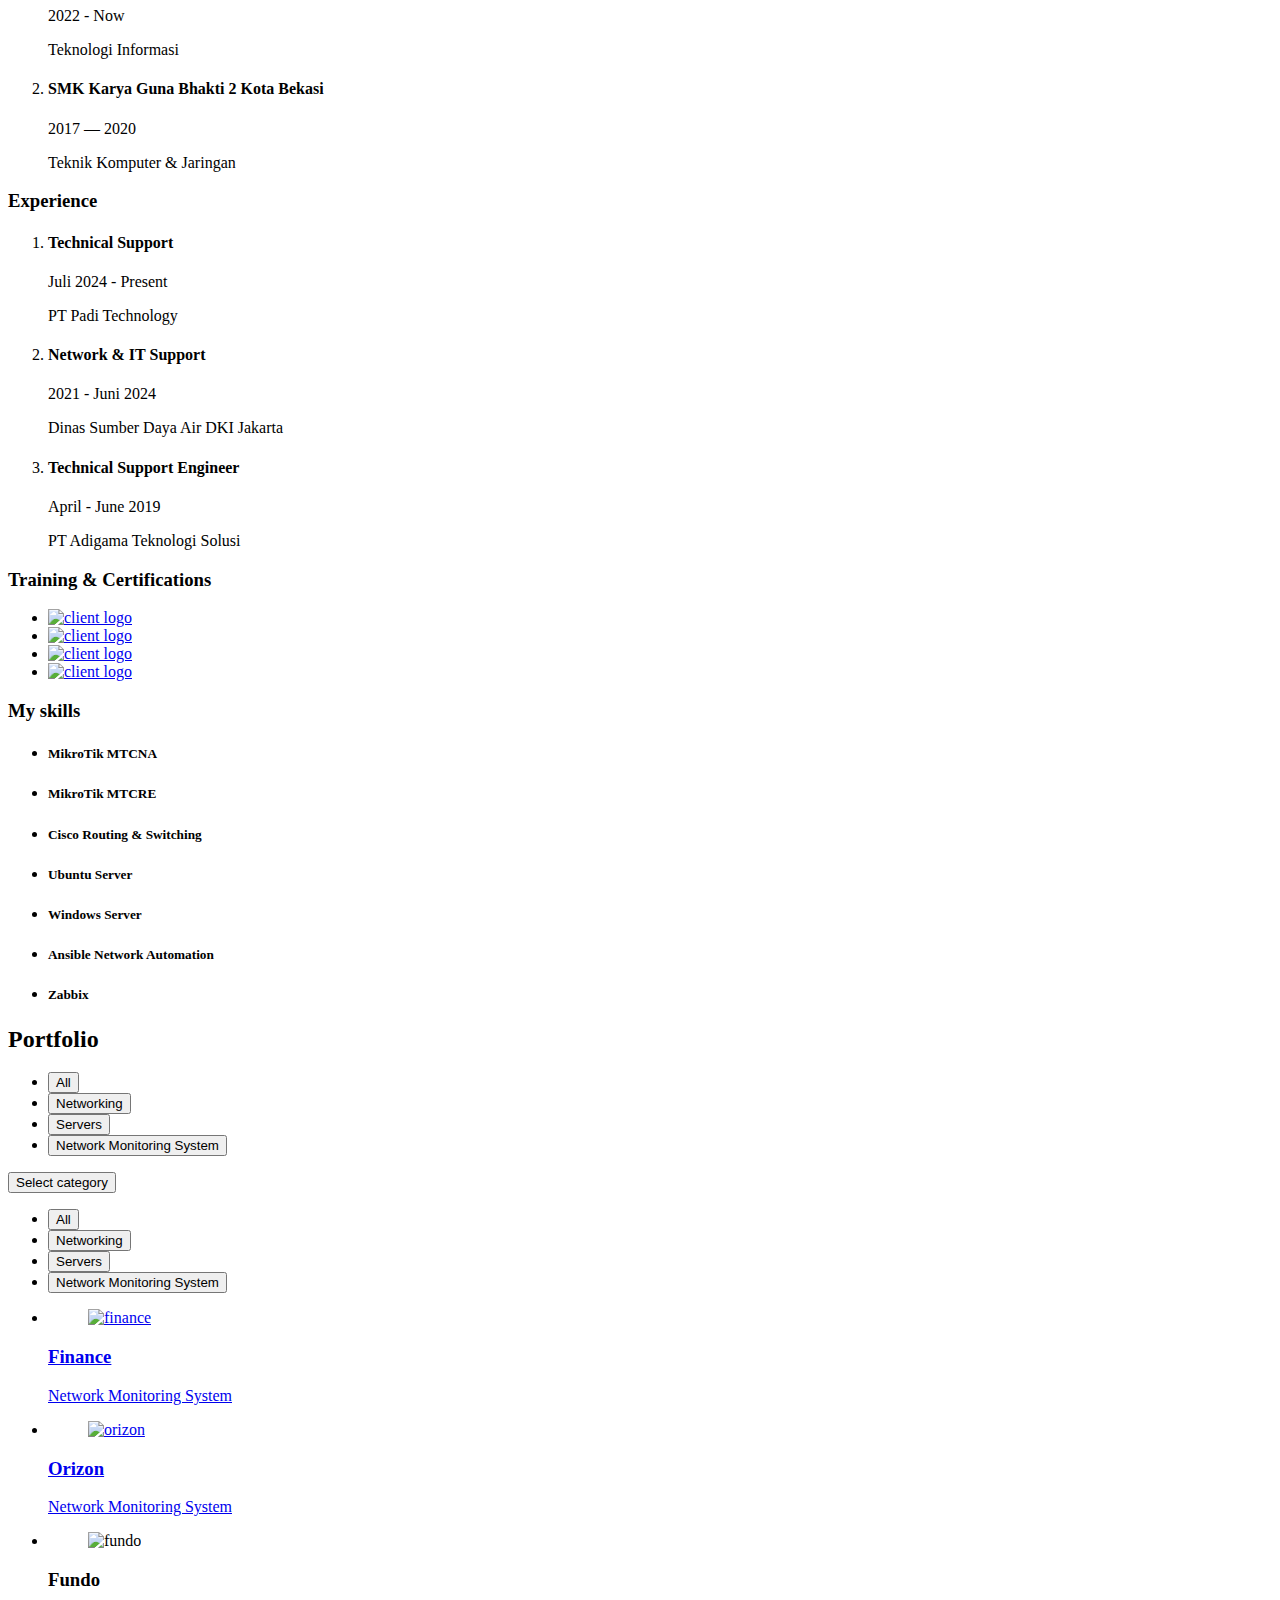
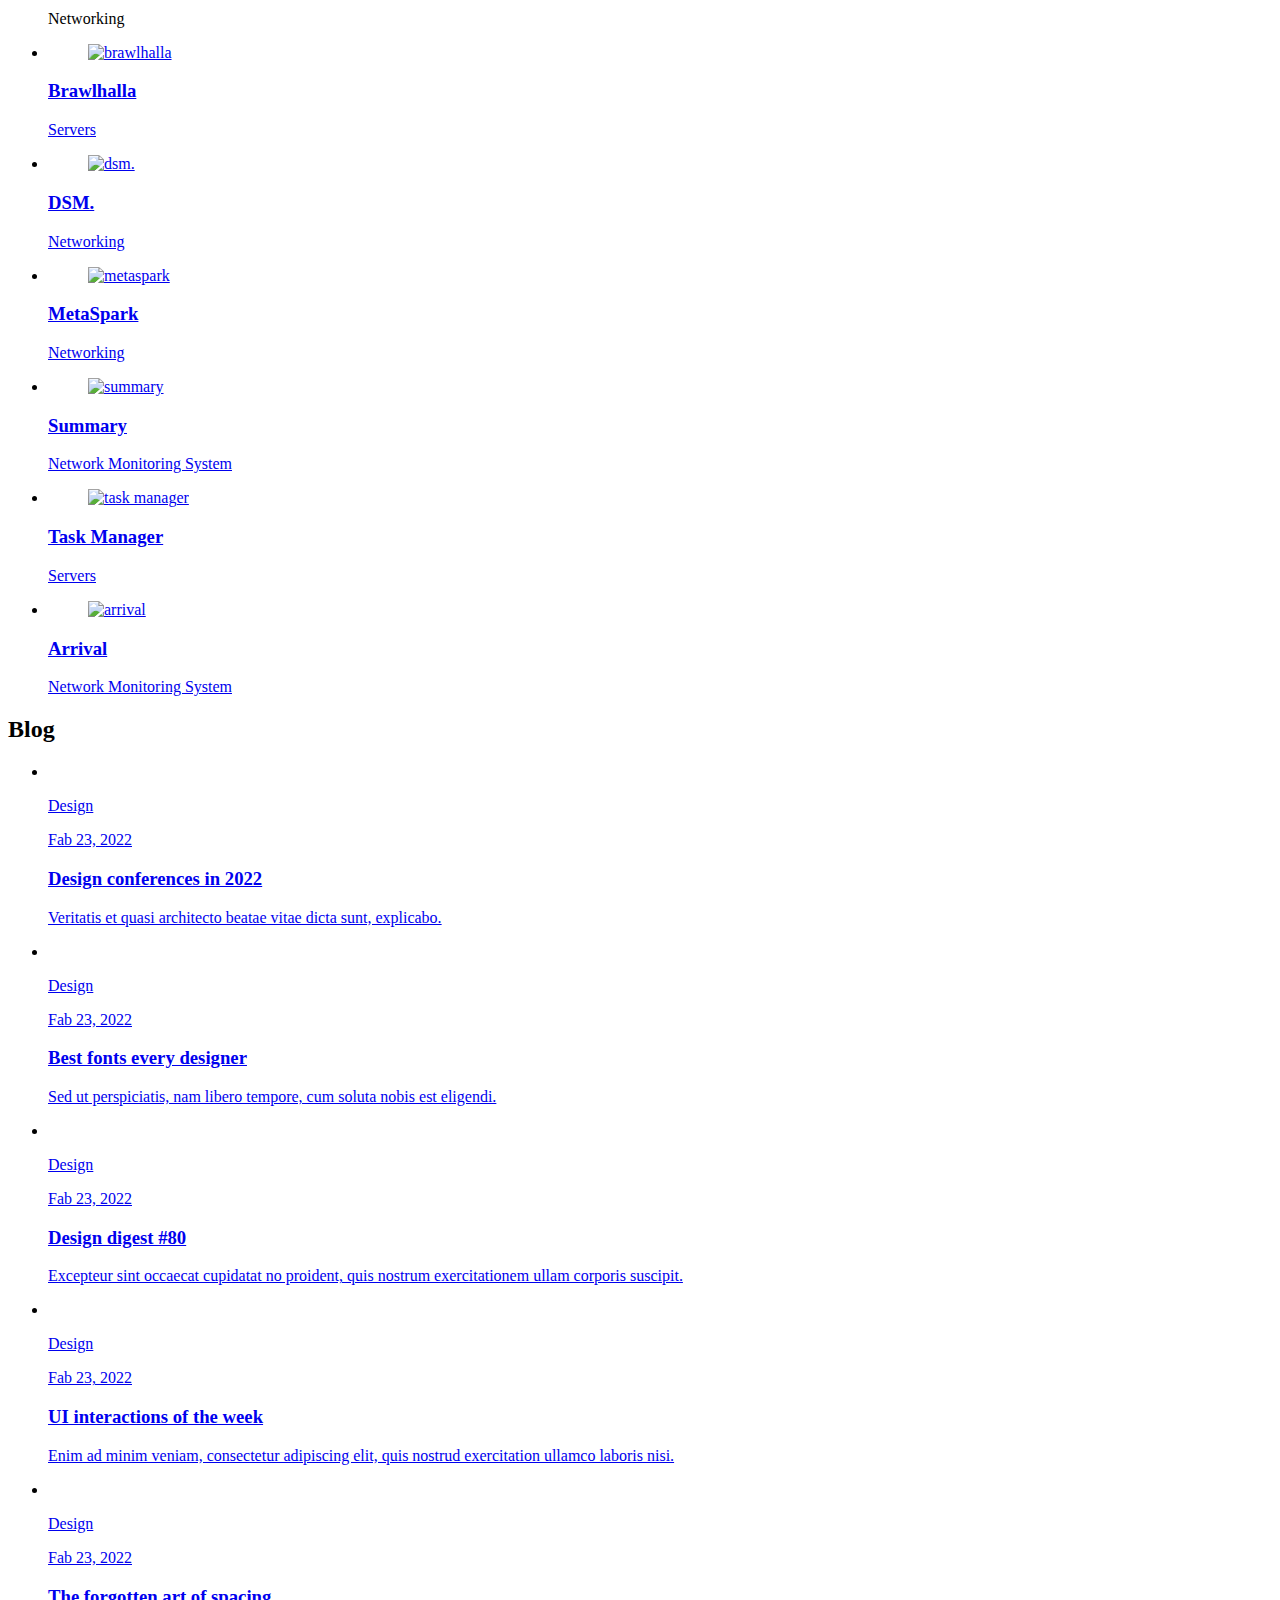
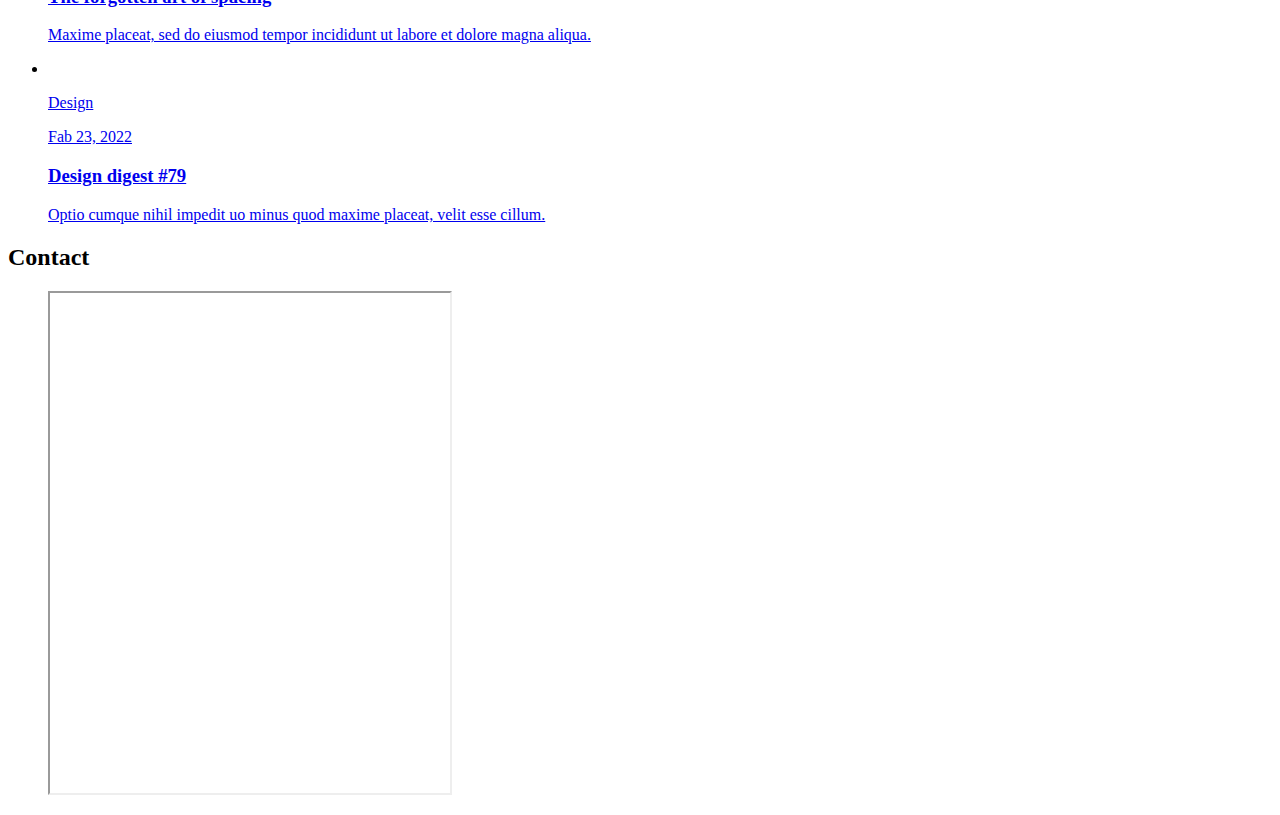
==== commit 41be038f: "Update index.html" ====
--- a/index.html
+++ b/index.html
@@ -48,7 +48,7 @@
         <div class="info-content">
           <h1 class="name" title="Fathul Ihsan">Fathul Ihsan</h1>
 
-     <!-- <p class="title">Network Engineer</p> -->
+        <p class="title">Technical Support</p>
         </div>
 
         <button class="info_more-btn" data-sidebar-btn>
@@ -181,9 +181,9 @@
             <button class="navbar-link" data-nav-link>Portfolio</button>
           </li> -->
 
-         <!-- <li class="navbar-item">
+          <li class="navbar-item">
             <button class="navbar-link" data-nav-link>Blog</button>
-          </li> -->
+          </li>
 
           <li class="navbar-item">
             <button class="navbar-link" data-nav-link>Contact</button>
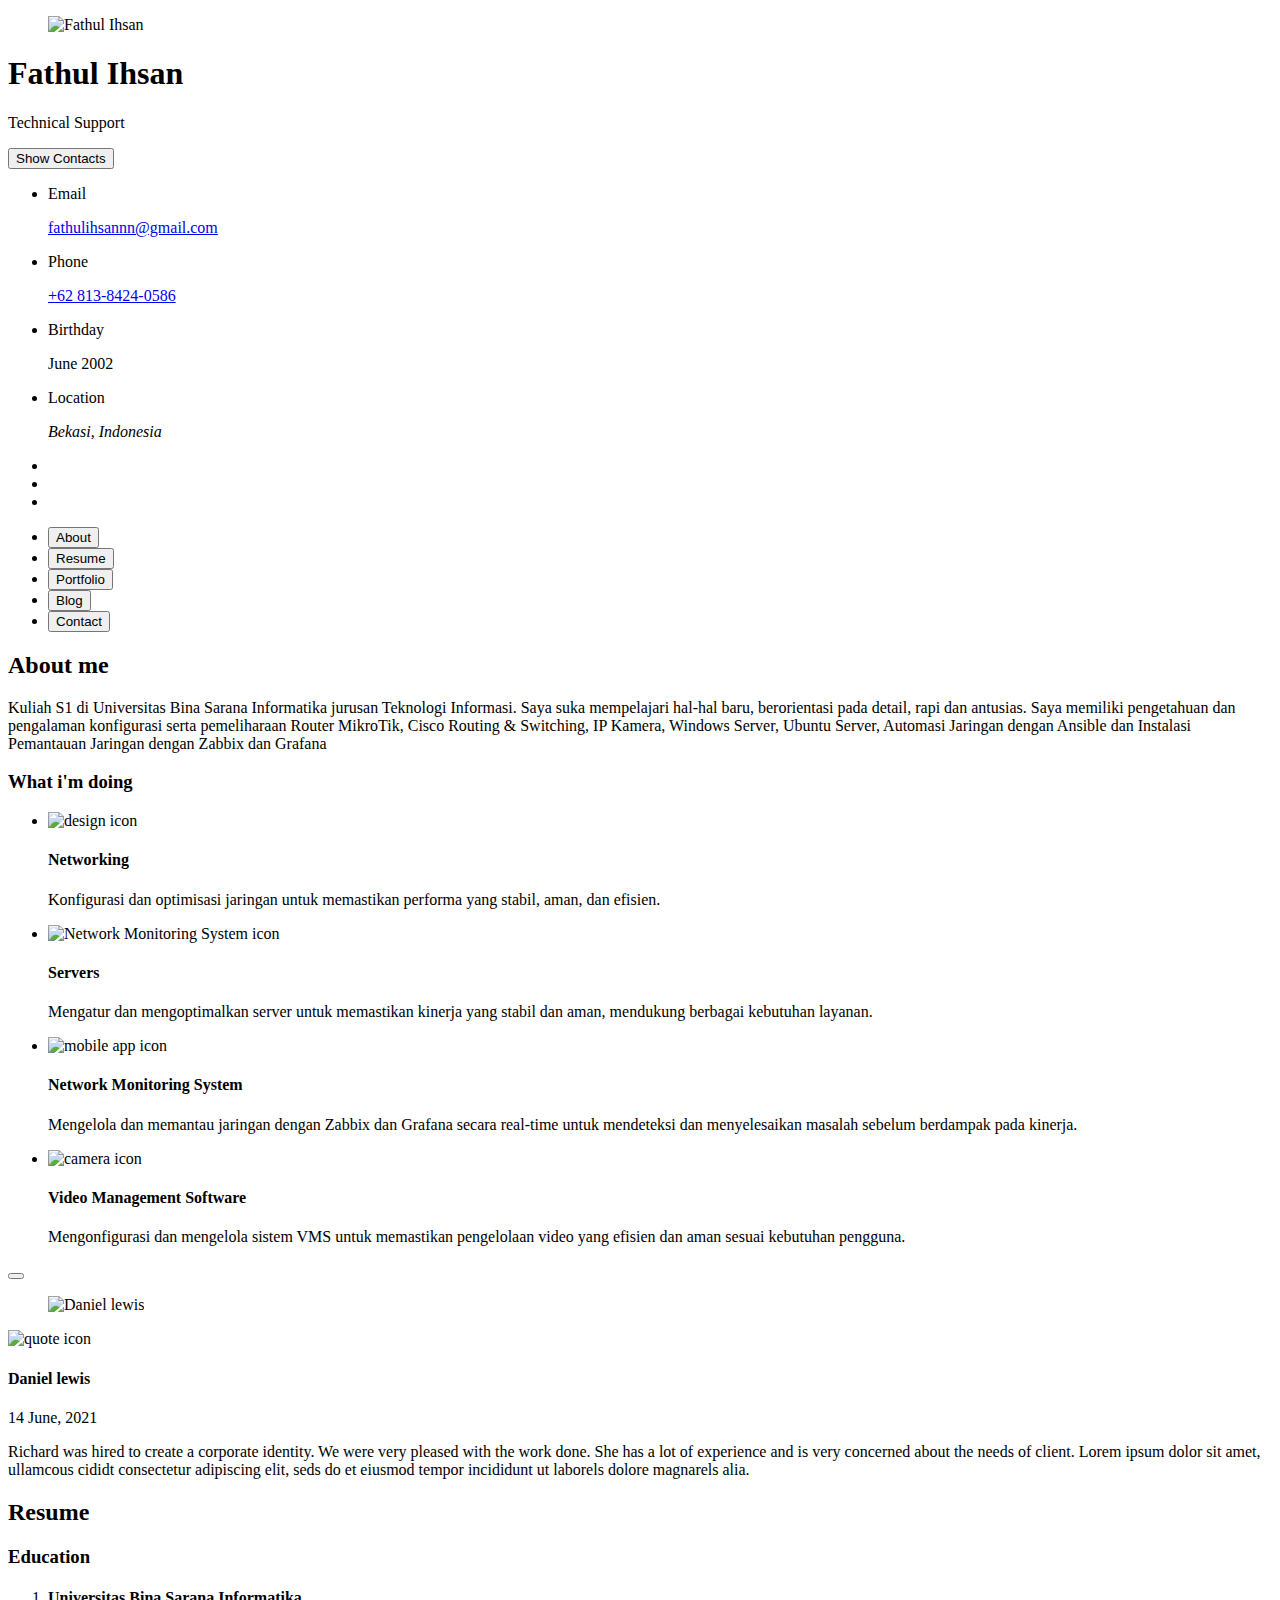
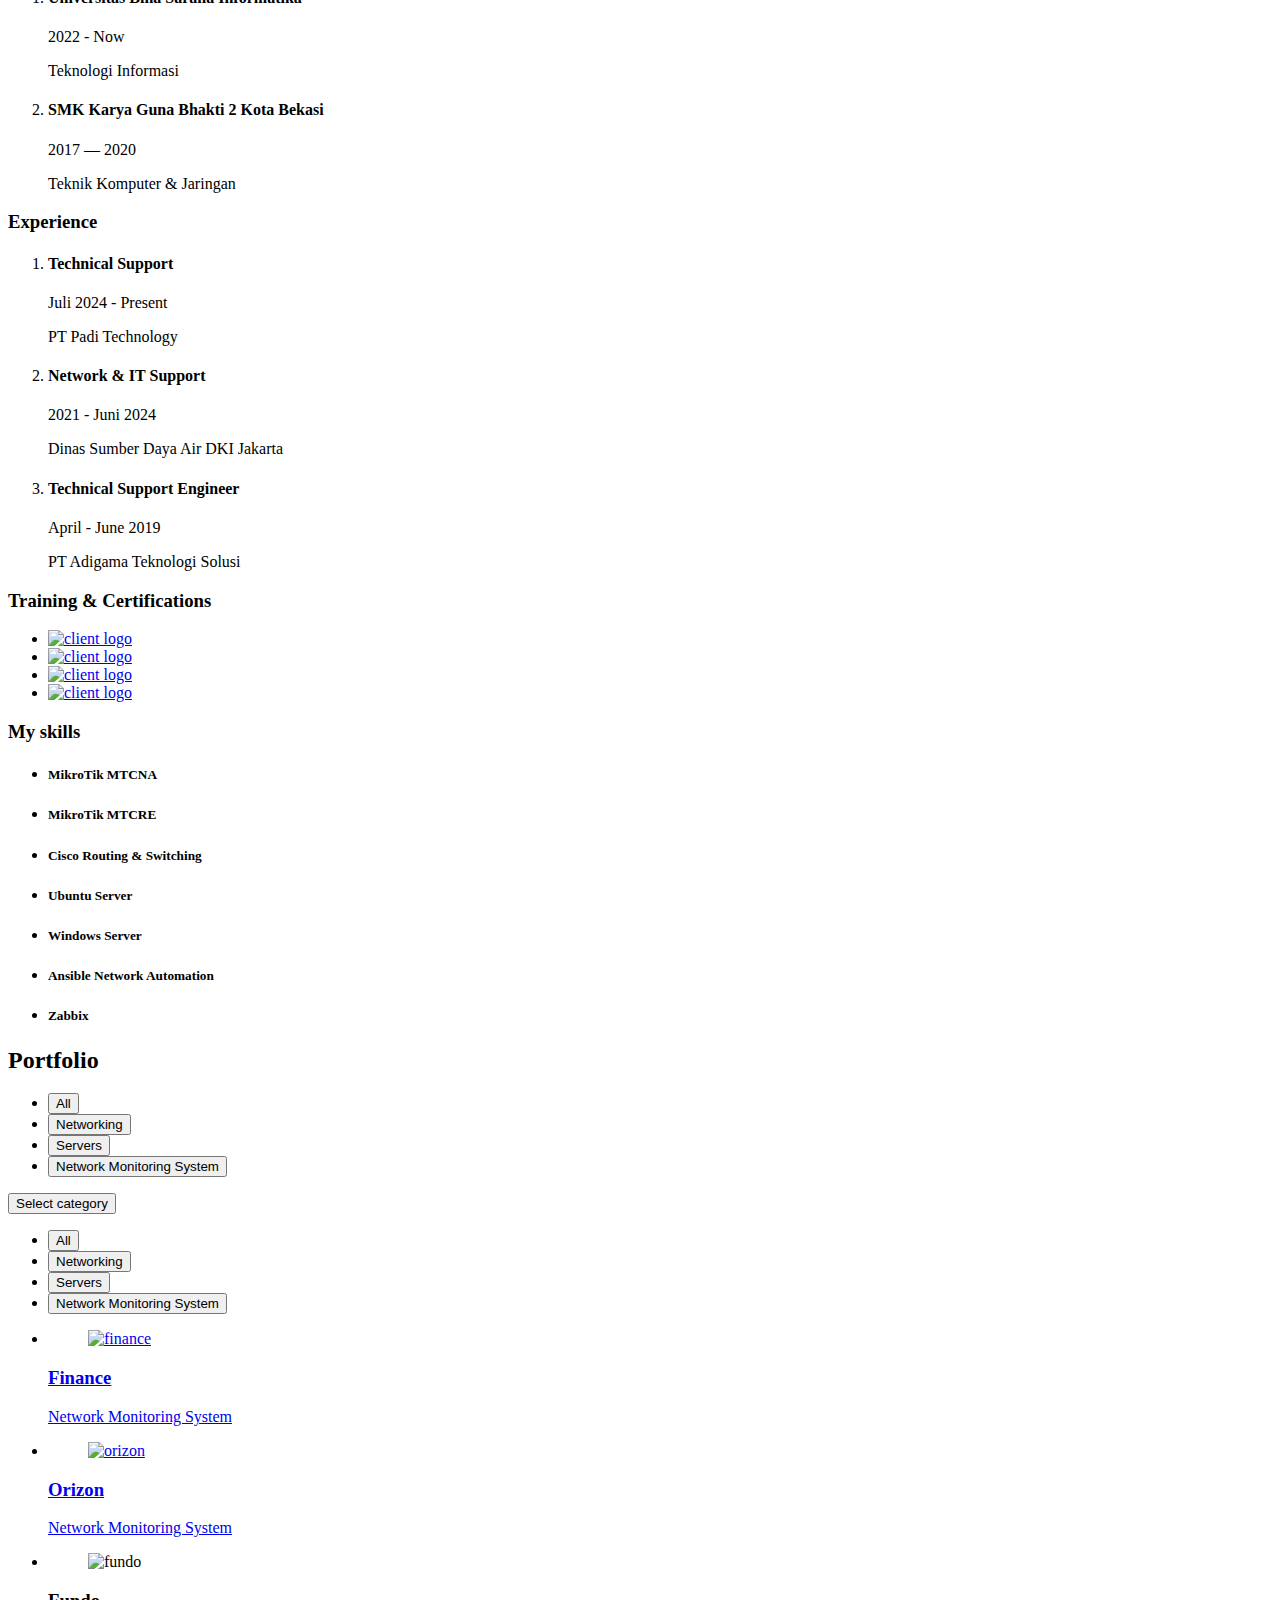
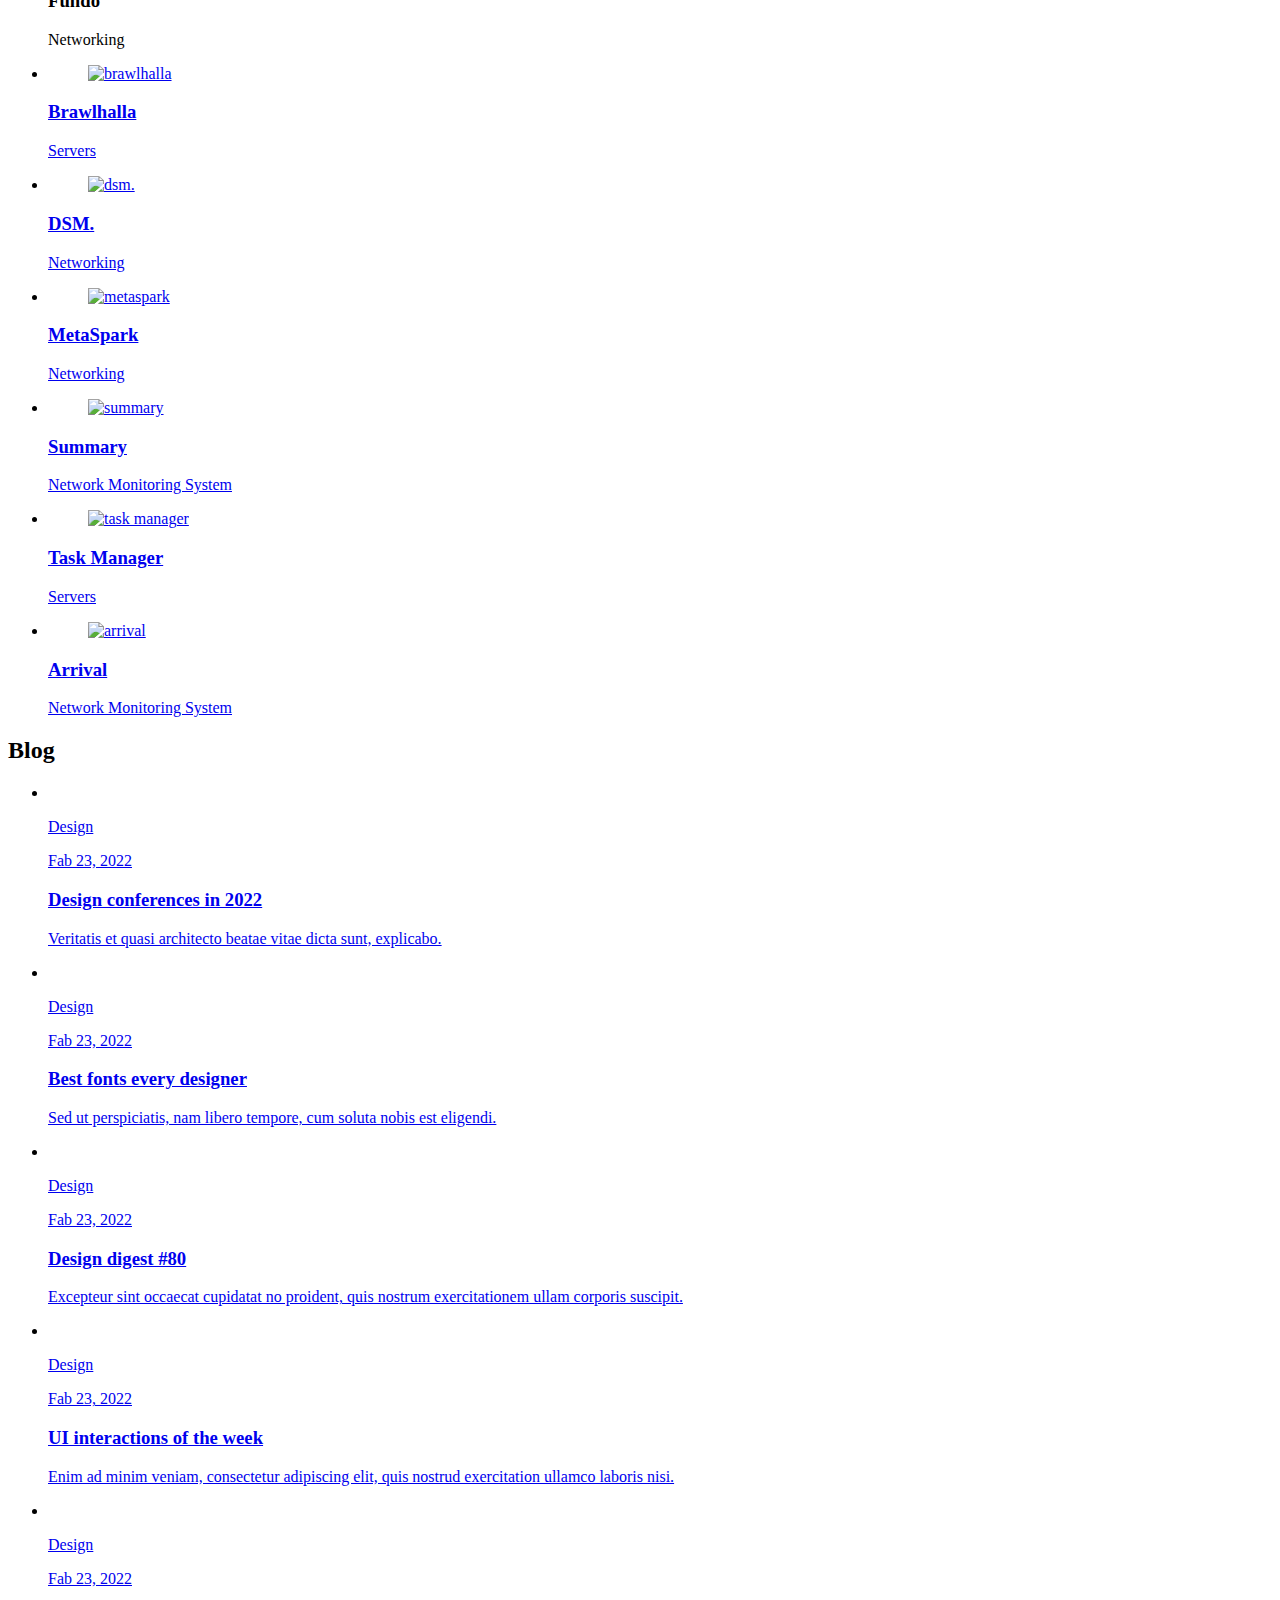
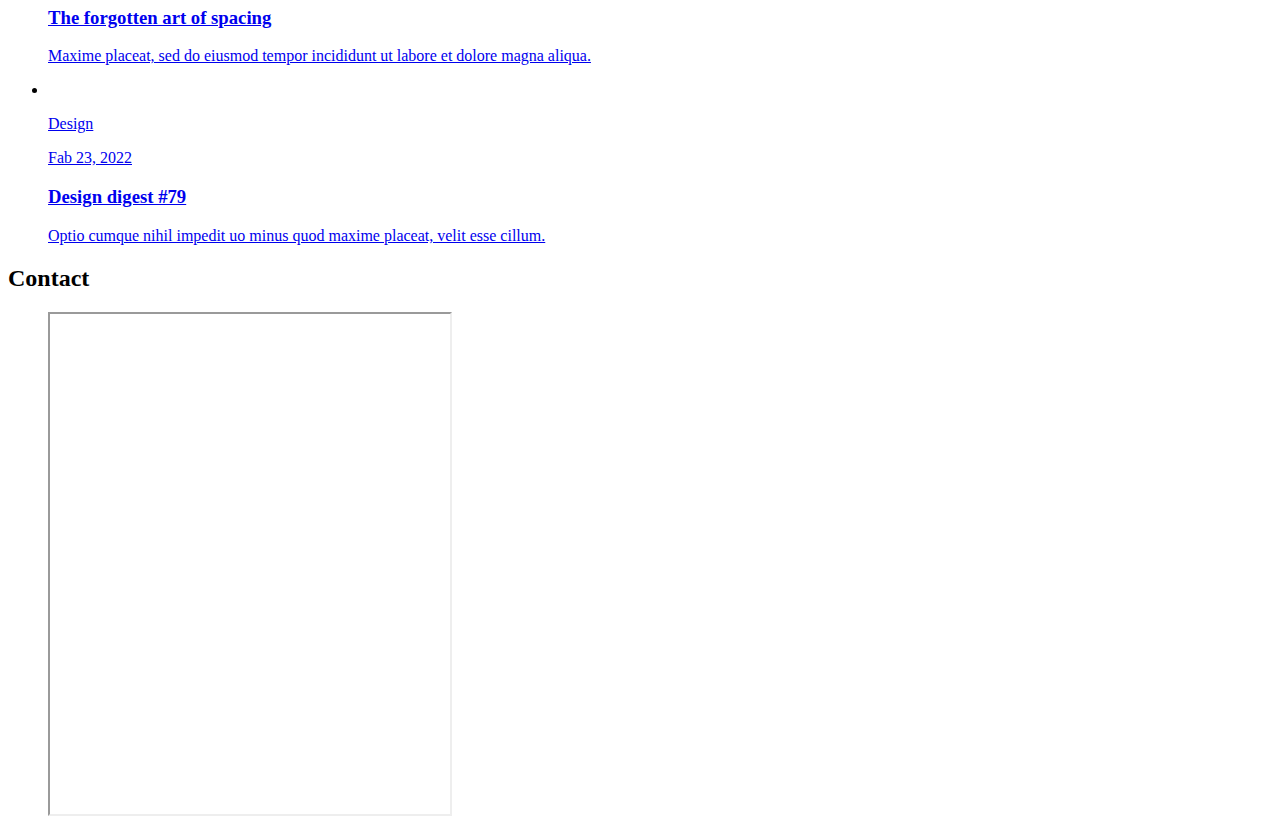
==== commit 5cf55c03: "Update index.html" ====
--- a/index.html
+++ b/index.html
@@ -177,9 +177,9 @@
             <button class="navbar-link" data-nav-link>Resume</button>
           </li>
 
-         <!-- <li class="navbar-item">
+          <li class="navbar-item">
             <button class="navbar-link" data-nav-link>Portfolio</button>
-          </li> -->
+          </li>
 
           <li class="navbar-item">
             <button class="navbar-link" data-nav-link>Blog</button>
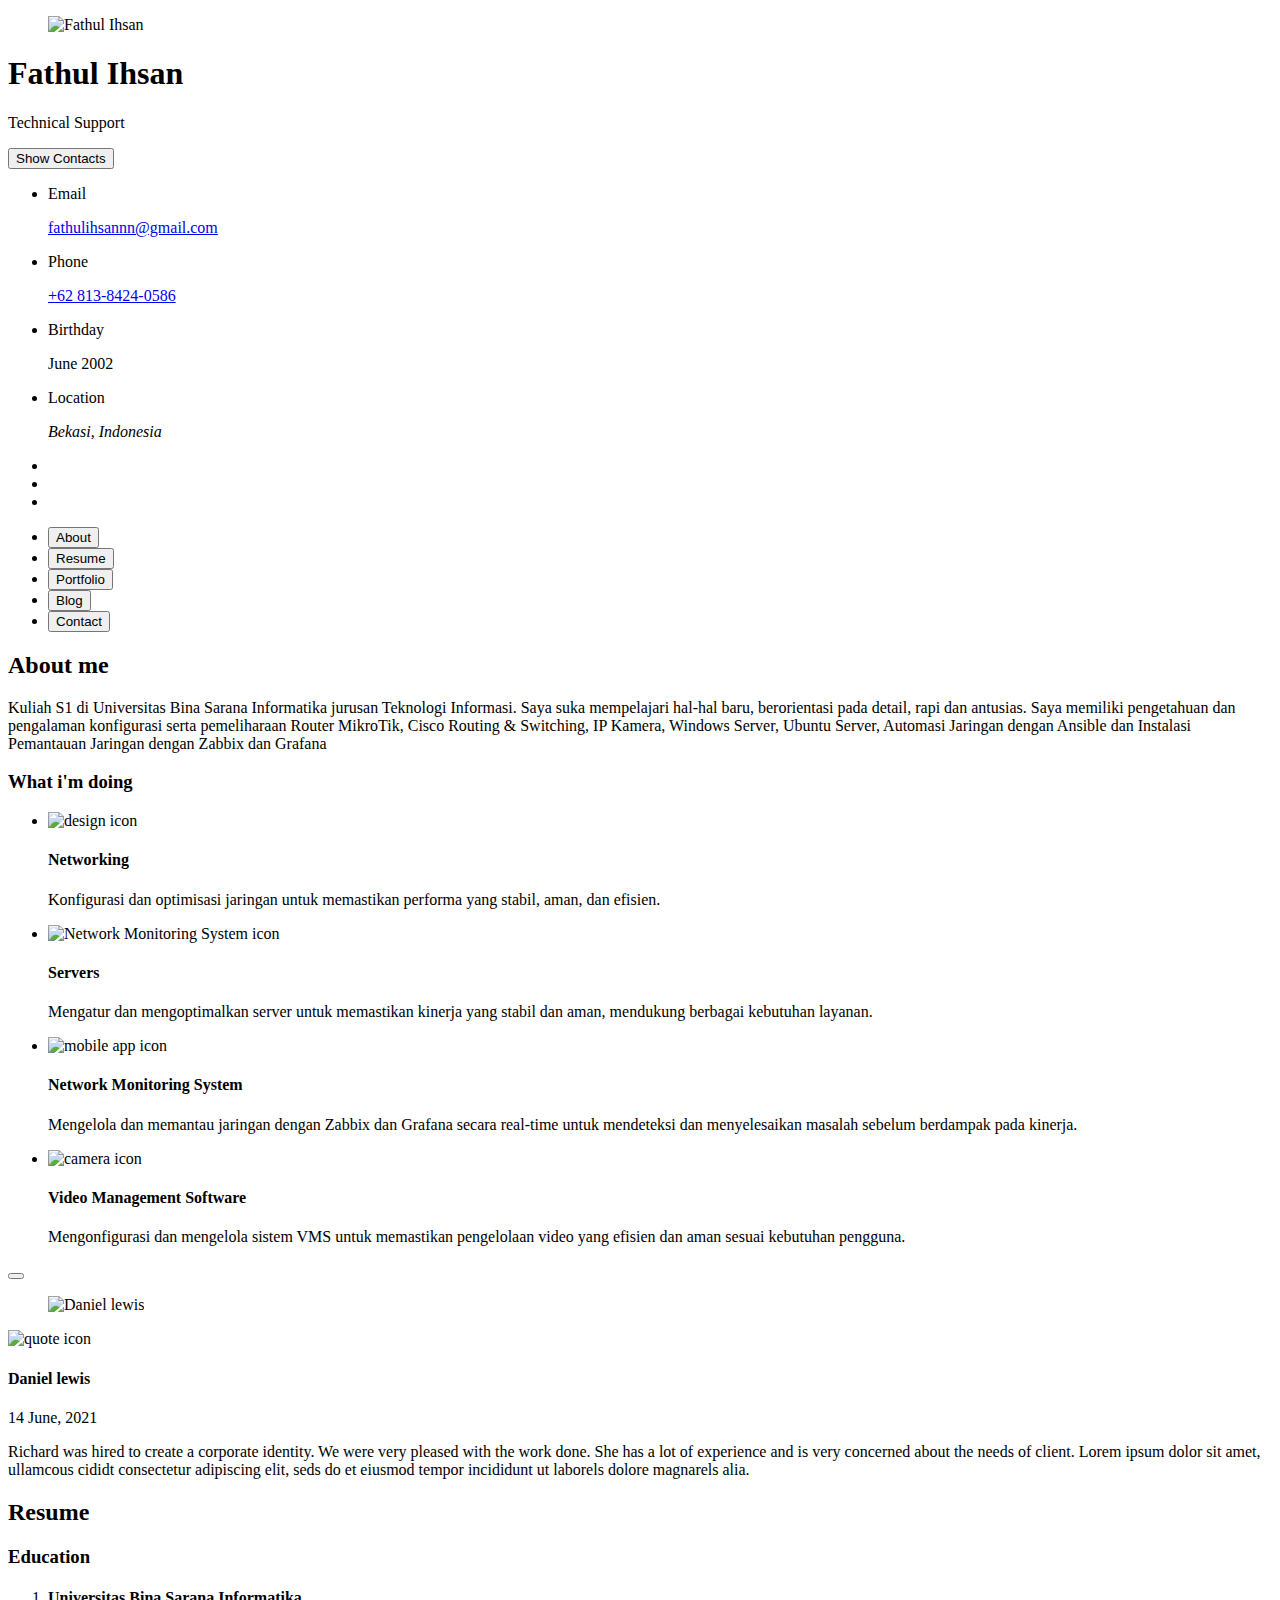
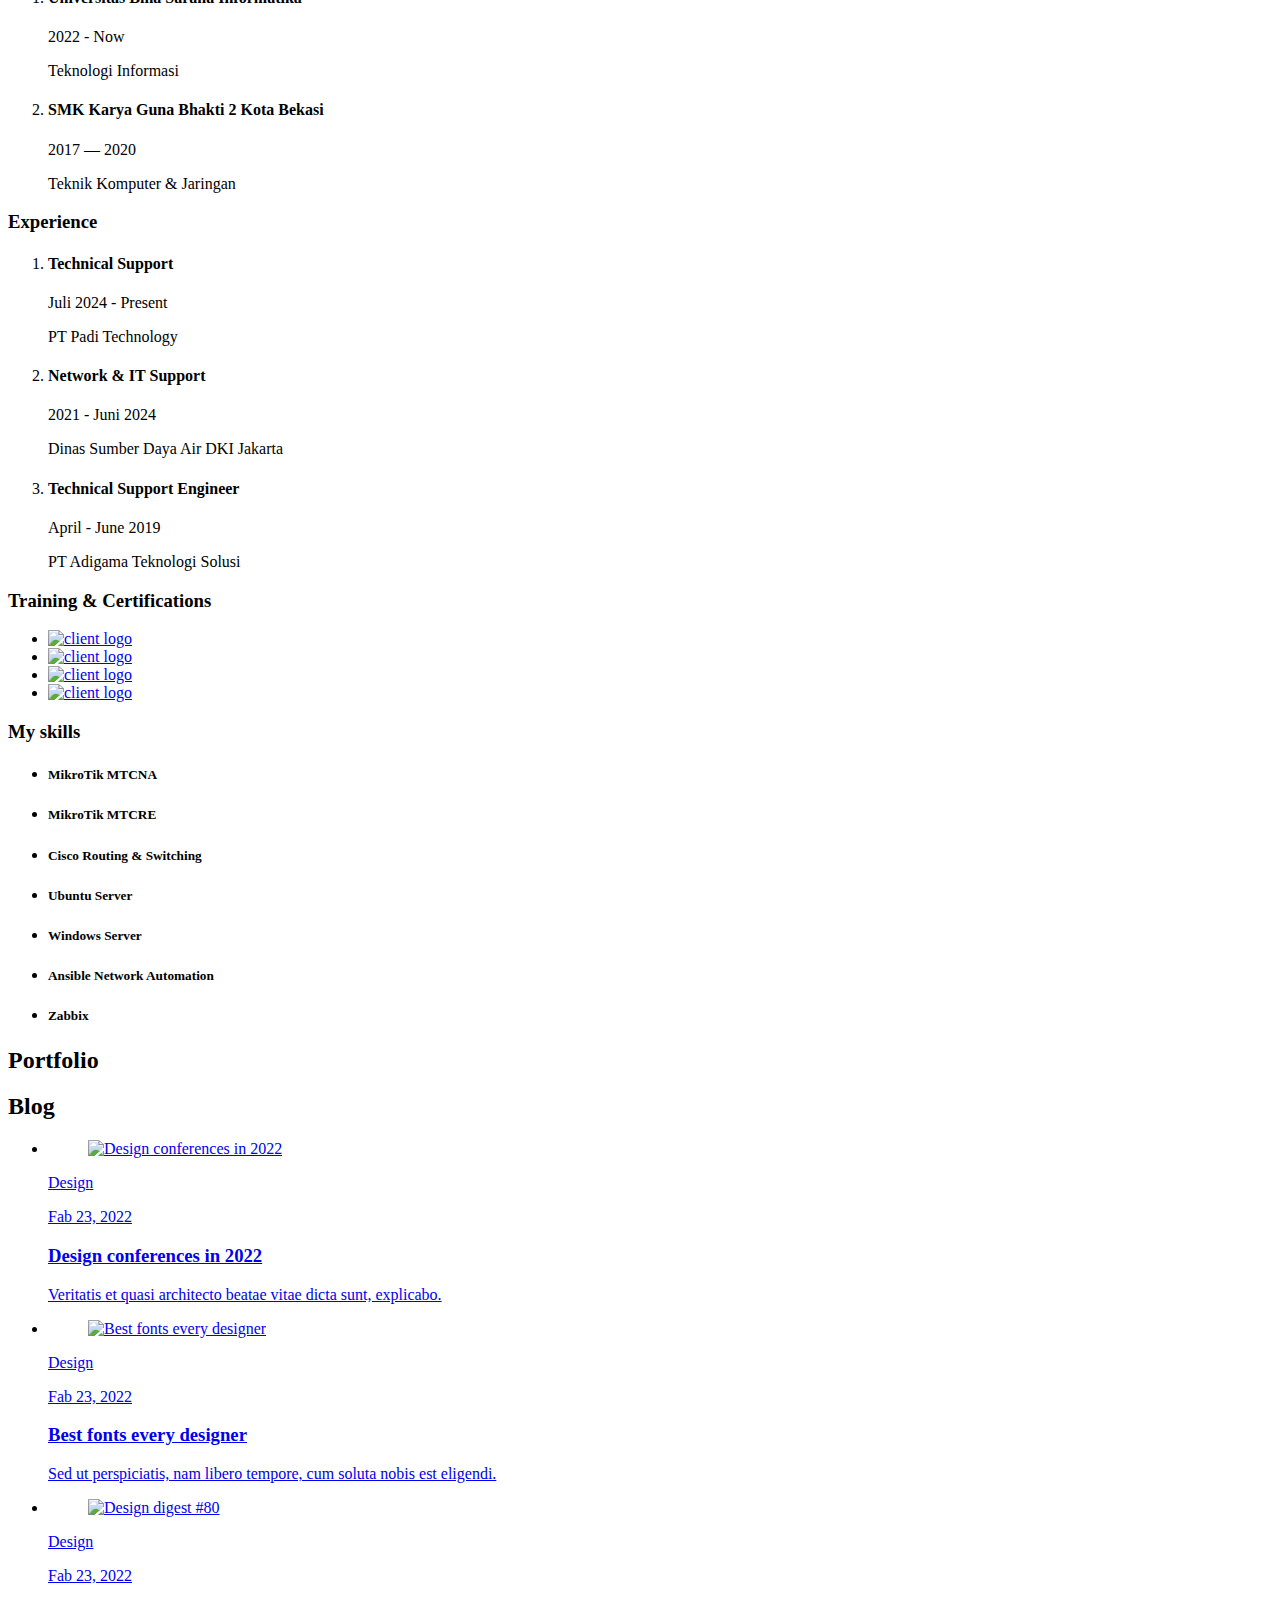
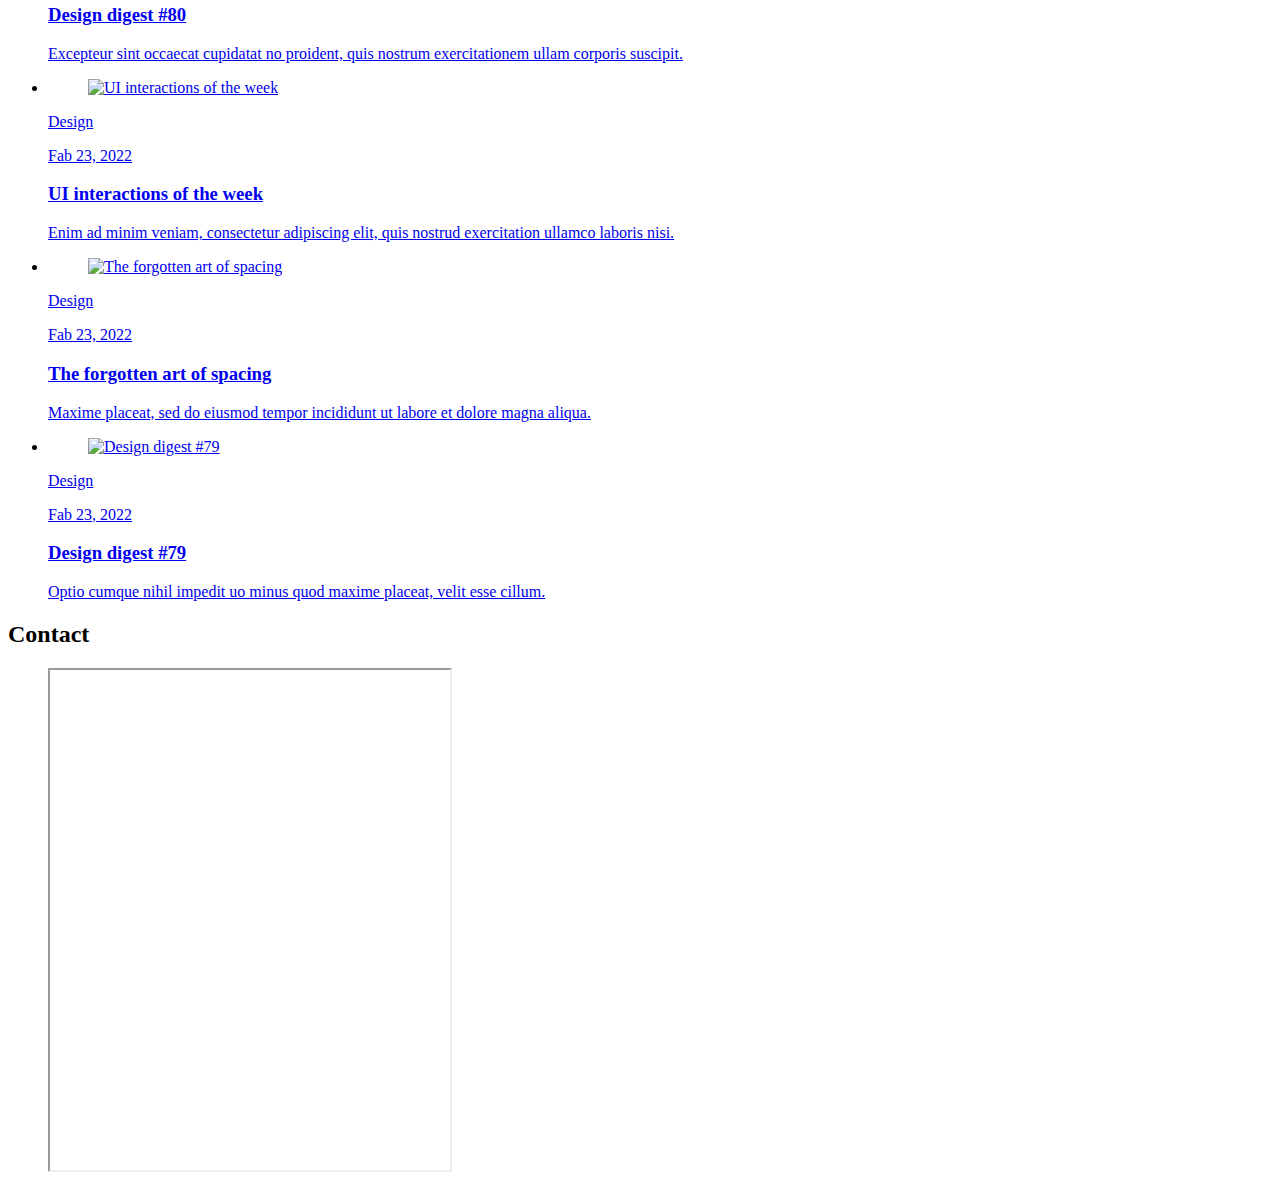
==== commit d3177cd7: "Update index.html" ====
--- a/index.html
+++ b/index.html
@@ -782,7 +782,7 @@
           <h2 class="h2 article-title">Portfolio</h2>
         </header>
 
-        <section class="projects">
+       <!-- <section class="projects">
 
           <ul class="filter-list">
 
@@ -1002,9 +1002,9 @@
               </a>
             </li>
 
-          </ul>
-
-        </section>
+          </ul> 
+
+        </section> -->
 
       </article>
 
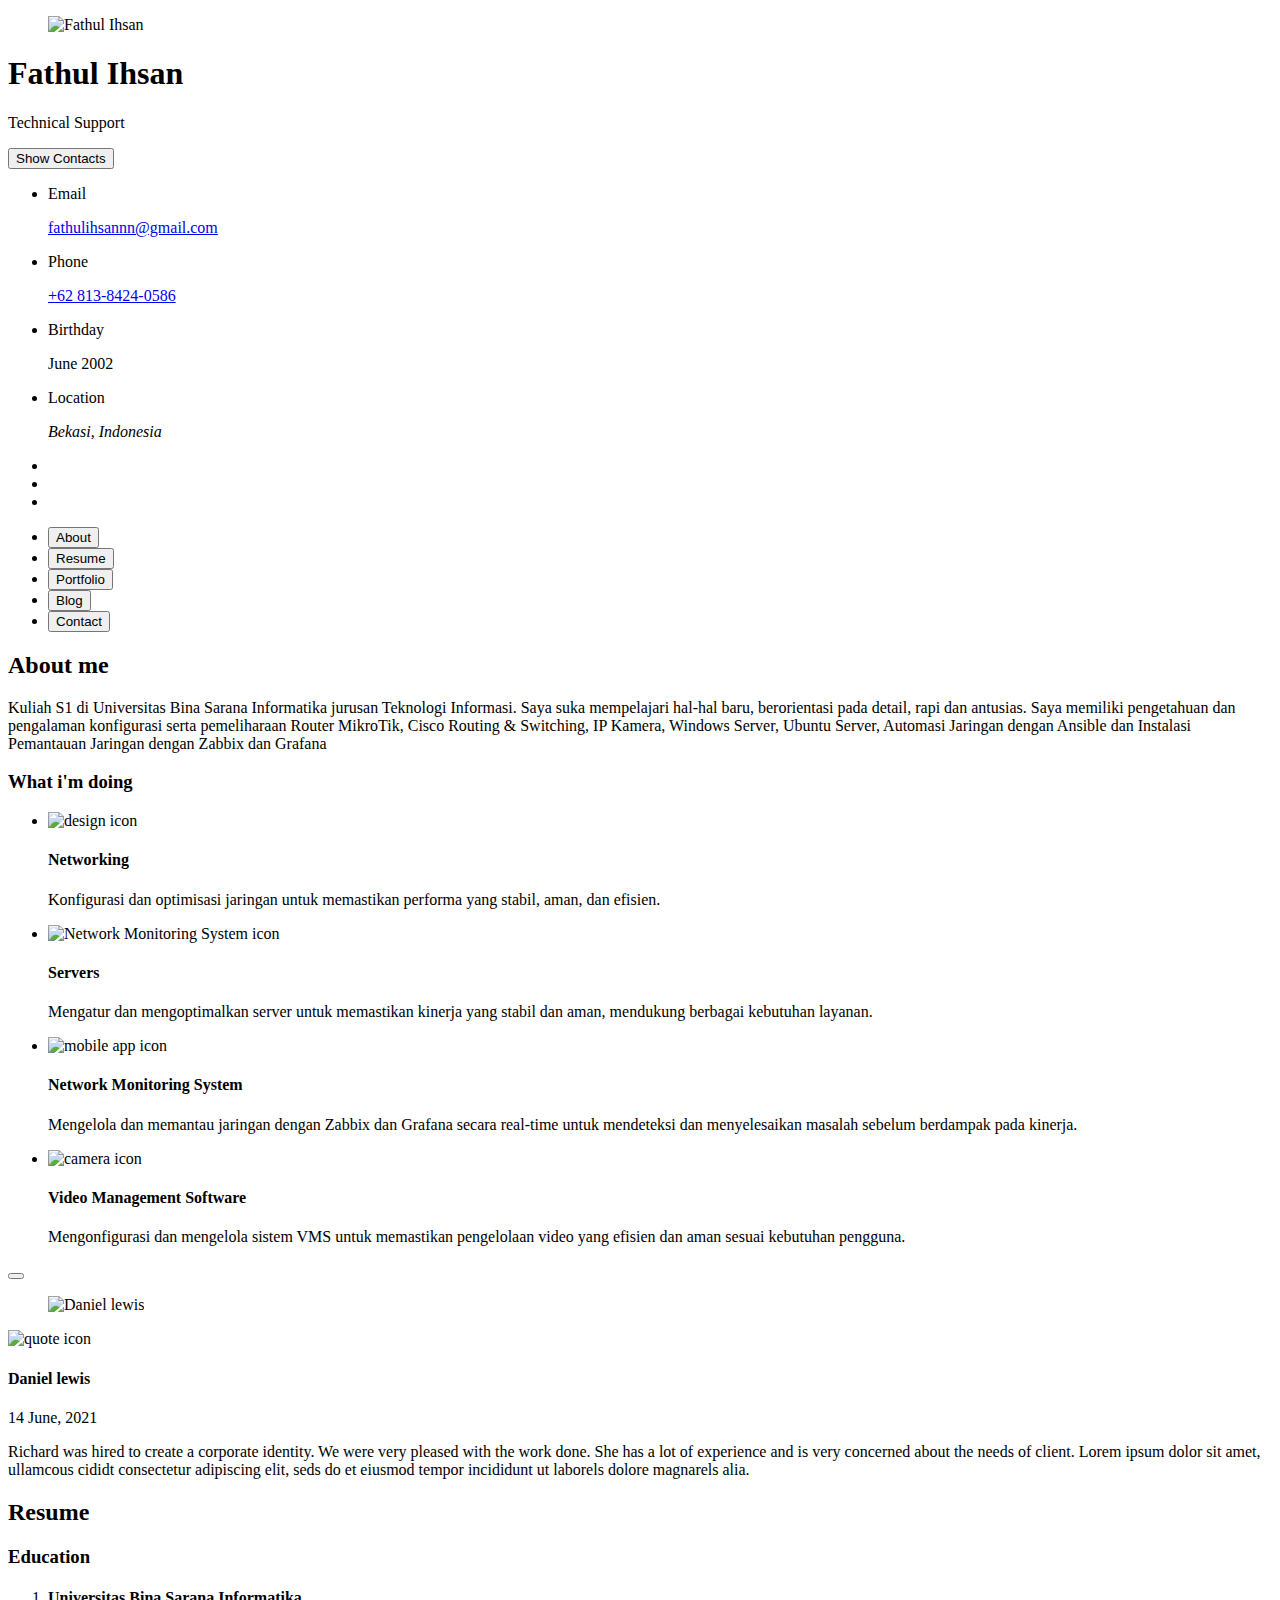
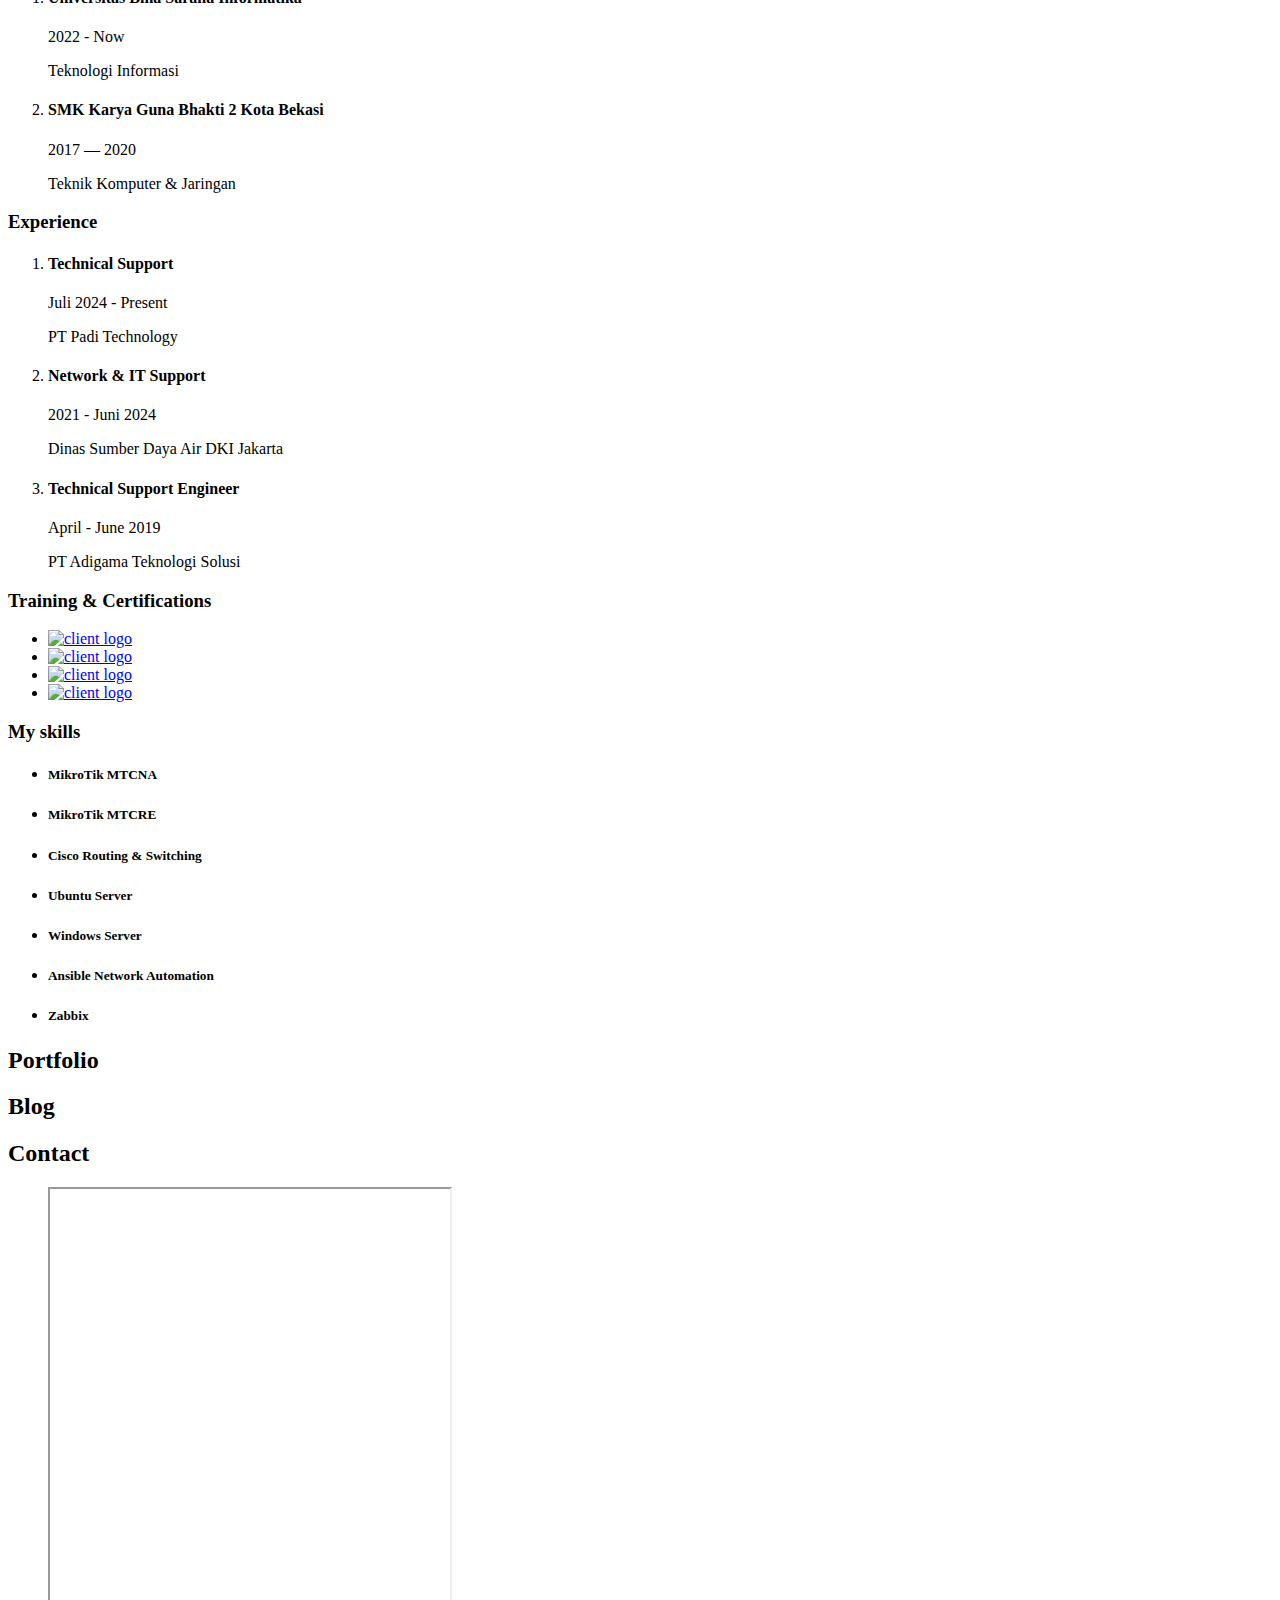
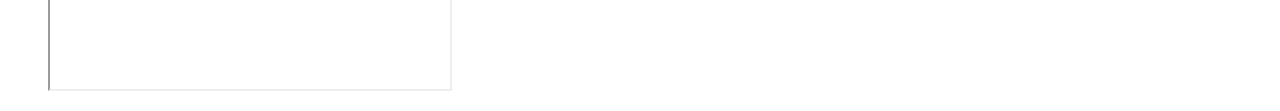
==== commit fac24a41: "Update index.html" ====
--- a/index.html
+++ b/index.html
@@ -782,9 +782,9 @@
           <h2 class="h2 article-title">Portfolio</h2>
         </header>
 
-       <!-- <section class="projects">
-
-          <ul class="filter-list">
+       <section class="projects">
+
+         <!-- <ul class="filter-list">
 
             <li class="filter-item">
               <button class="active" data-filter-btn>All</button>
@@ -816,7 +816,7 @@
 
             </button>
 
-            <ul class="select-list">
+             <ul class="select-list">
 
               <li class="select-item">
                 <button data-select-item>All</button>
@@ -1000,11 +1000,11 @@
                 <p class="project-category">Network Monitoring System</p>
 
               </a>
-            </li>
+            </li> -->
 
           </ul> 
 
-        </section> -->
+        </section> 
 
       </article>
 
@@ -1026,8 +1026,7 @@
 
           <ul class="blog-posts-list">
 
-            <li class="blog-post-item">
-              <a href="./blog.html">
+           <!-- <li class="blog-post-item">
 
                 <figure class="blog-banner-box">
                   <img src="./assets/images/blog-1.jpg" alt="Design conferences in 2022" loading="lazy">
@@ -1192,11 +1191,11 @@
                 </div>
 
               </a>
-            </li>
+            </li> -->
 
           </ul>
 
-        </section>
+        </section> 
 
       </article>
 
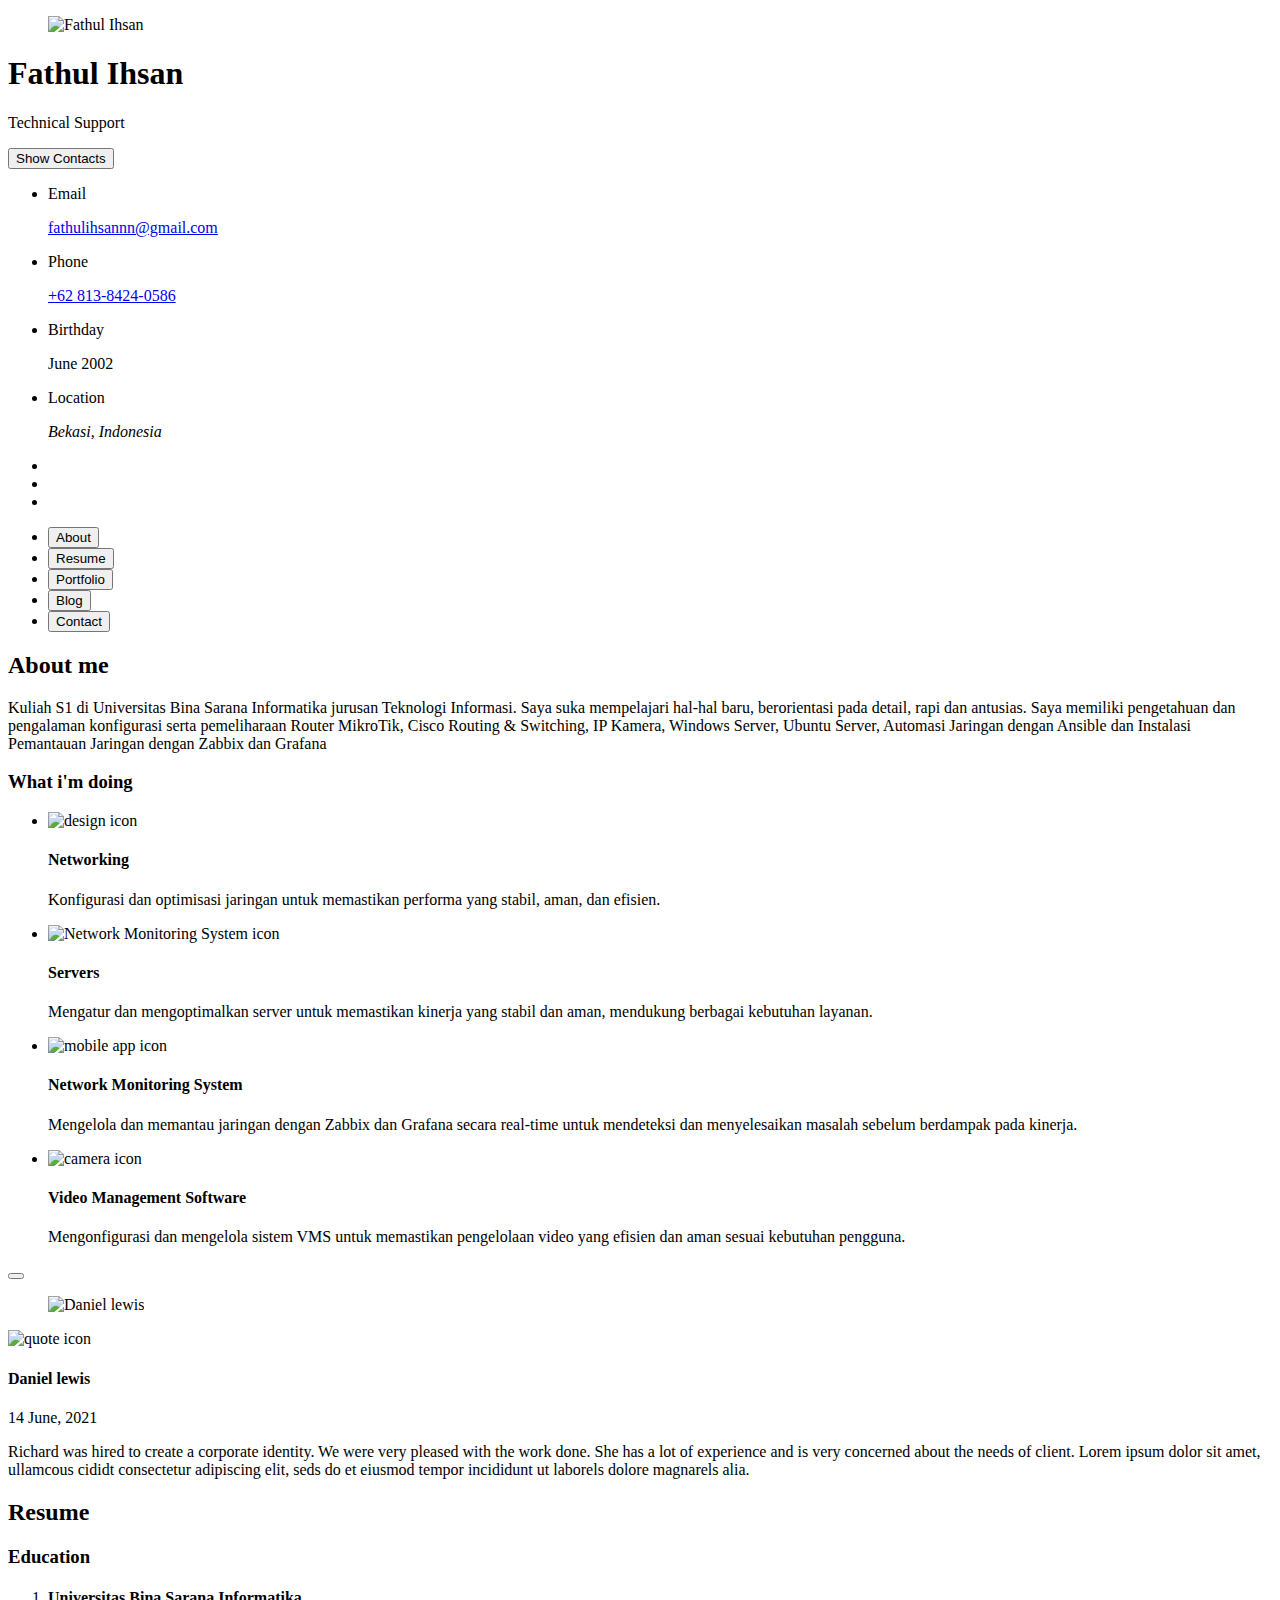
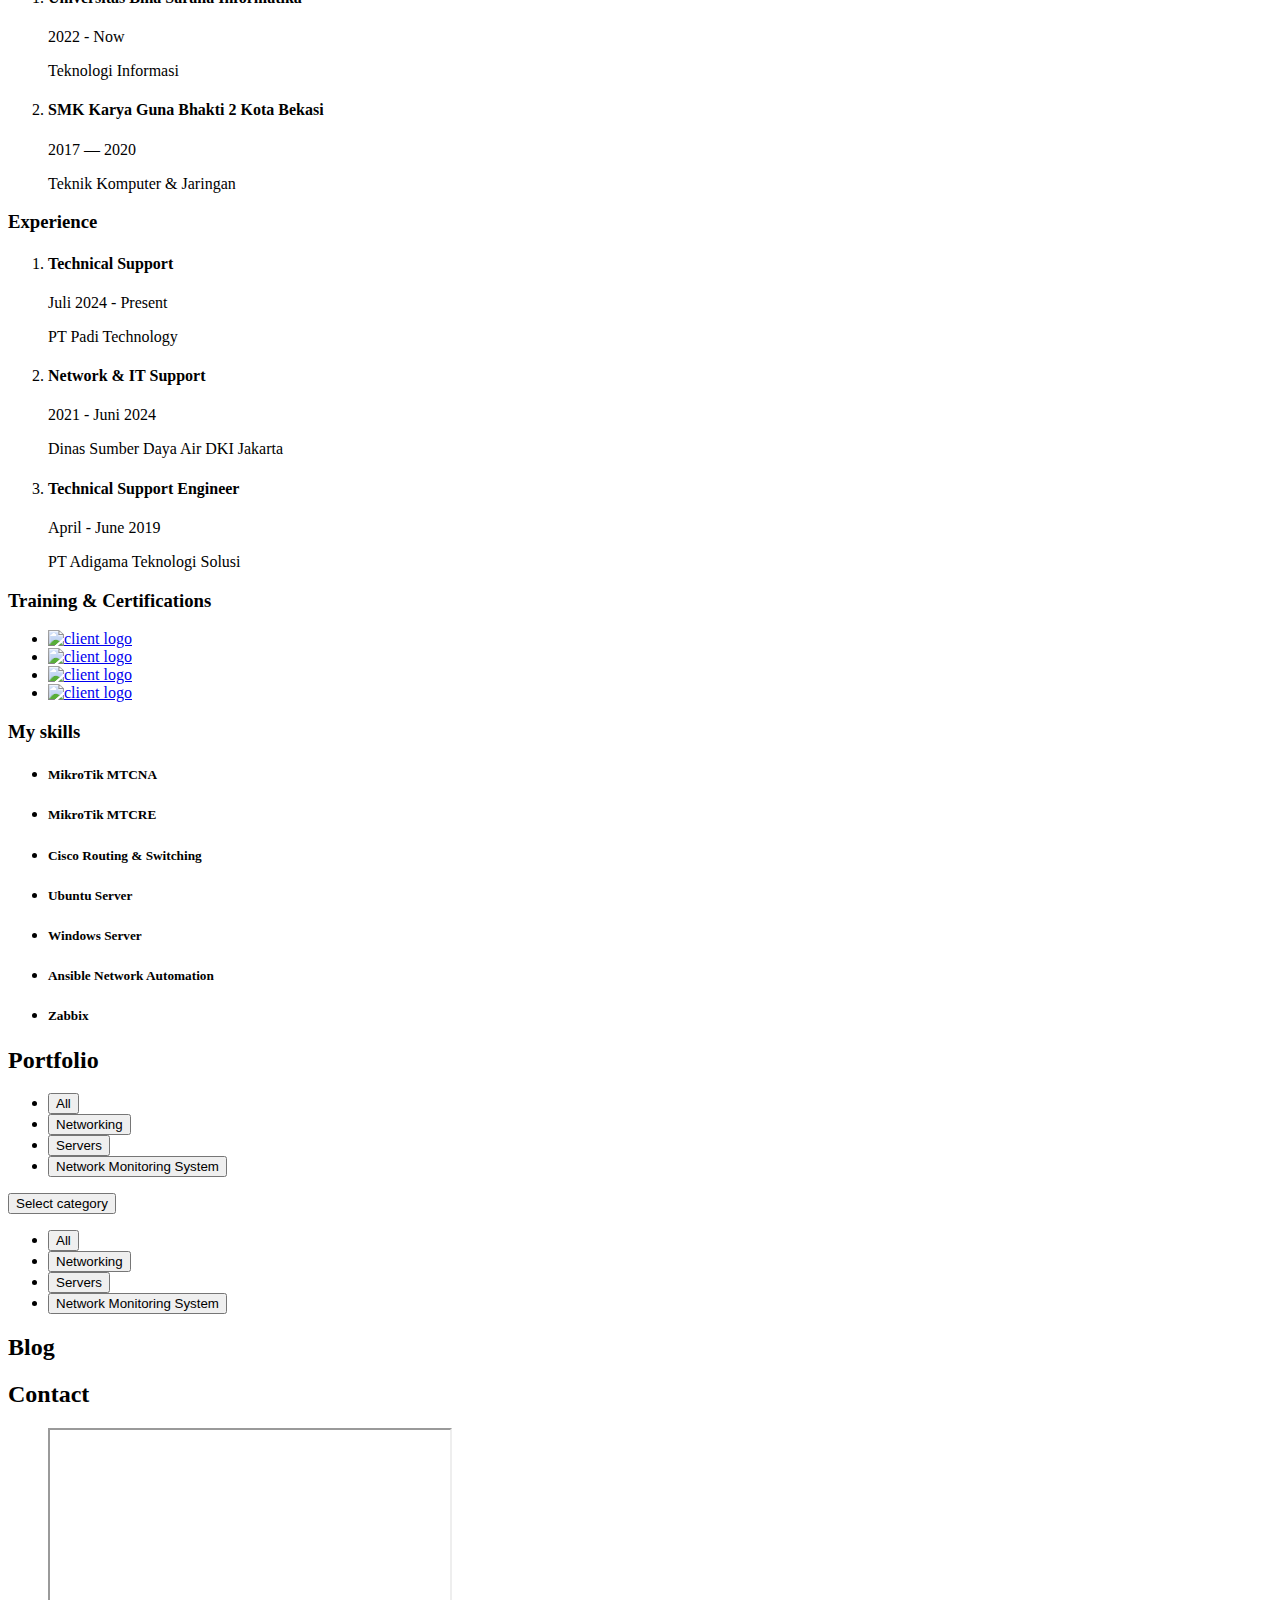
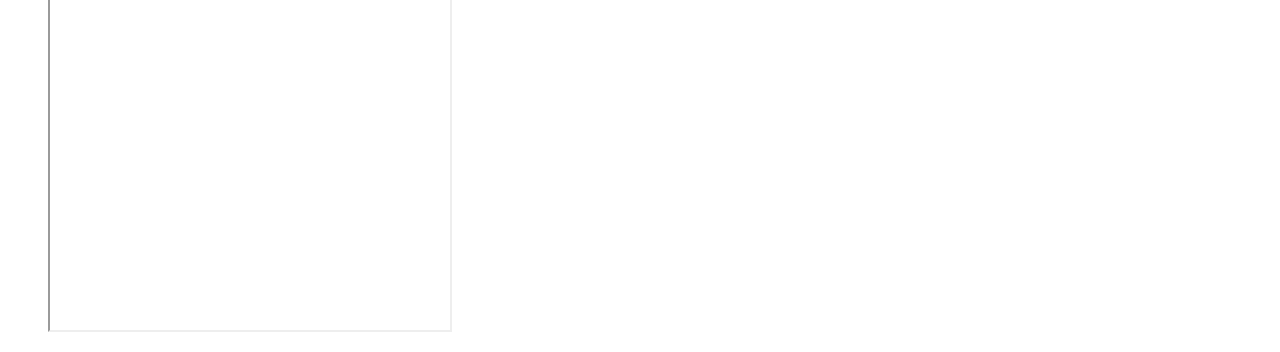
==== commit 733fb5df: "Update index.html" ====
--- a/index.html
+++ b/index.html
@@ -784,7 +784,7 @@
 
        <section class="projects">
 
-         <!-- <ul class="filter-list">
+          <ul class="filter-list">
 
             <li class="filter-item">
               <button class="active" data-filter-btn>All</button>
@@ -838,7 +838,7 @@
 
           </div>
 
-          <ul class="project-list">
+        <!--  <ul class="project-list">
 
             <li class="project-item  active" data-filter-item data-category="network monitoring system">
               <a href="#">
@@ -1000,9 +1000,9 @@
                 <p class="project-category">Network Monitoring System</p>
 
               </a>
-            </li> -->
-
-          </ul> 
+            </li> 
+
+          </ul> -->
 
         </section> 
 
